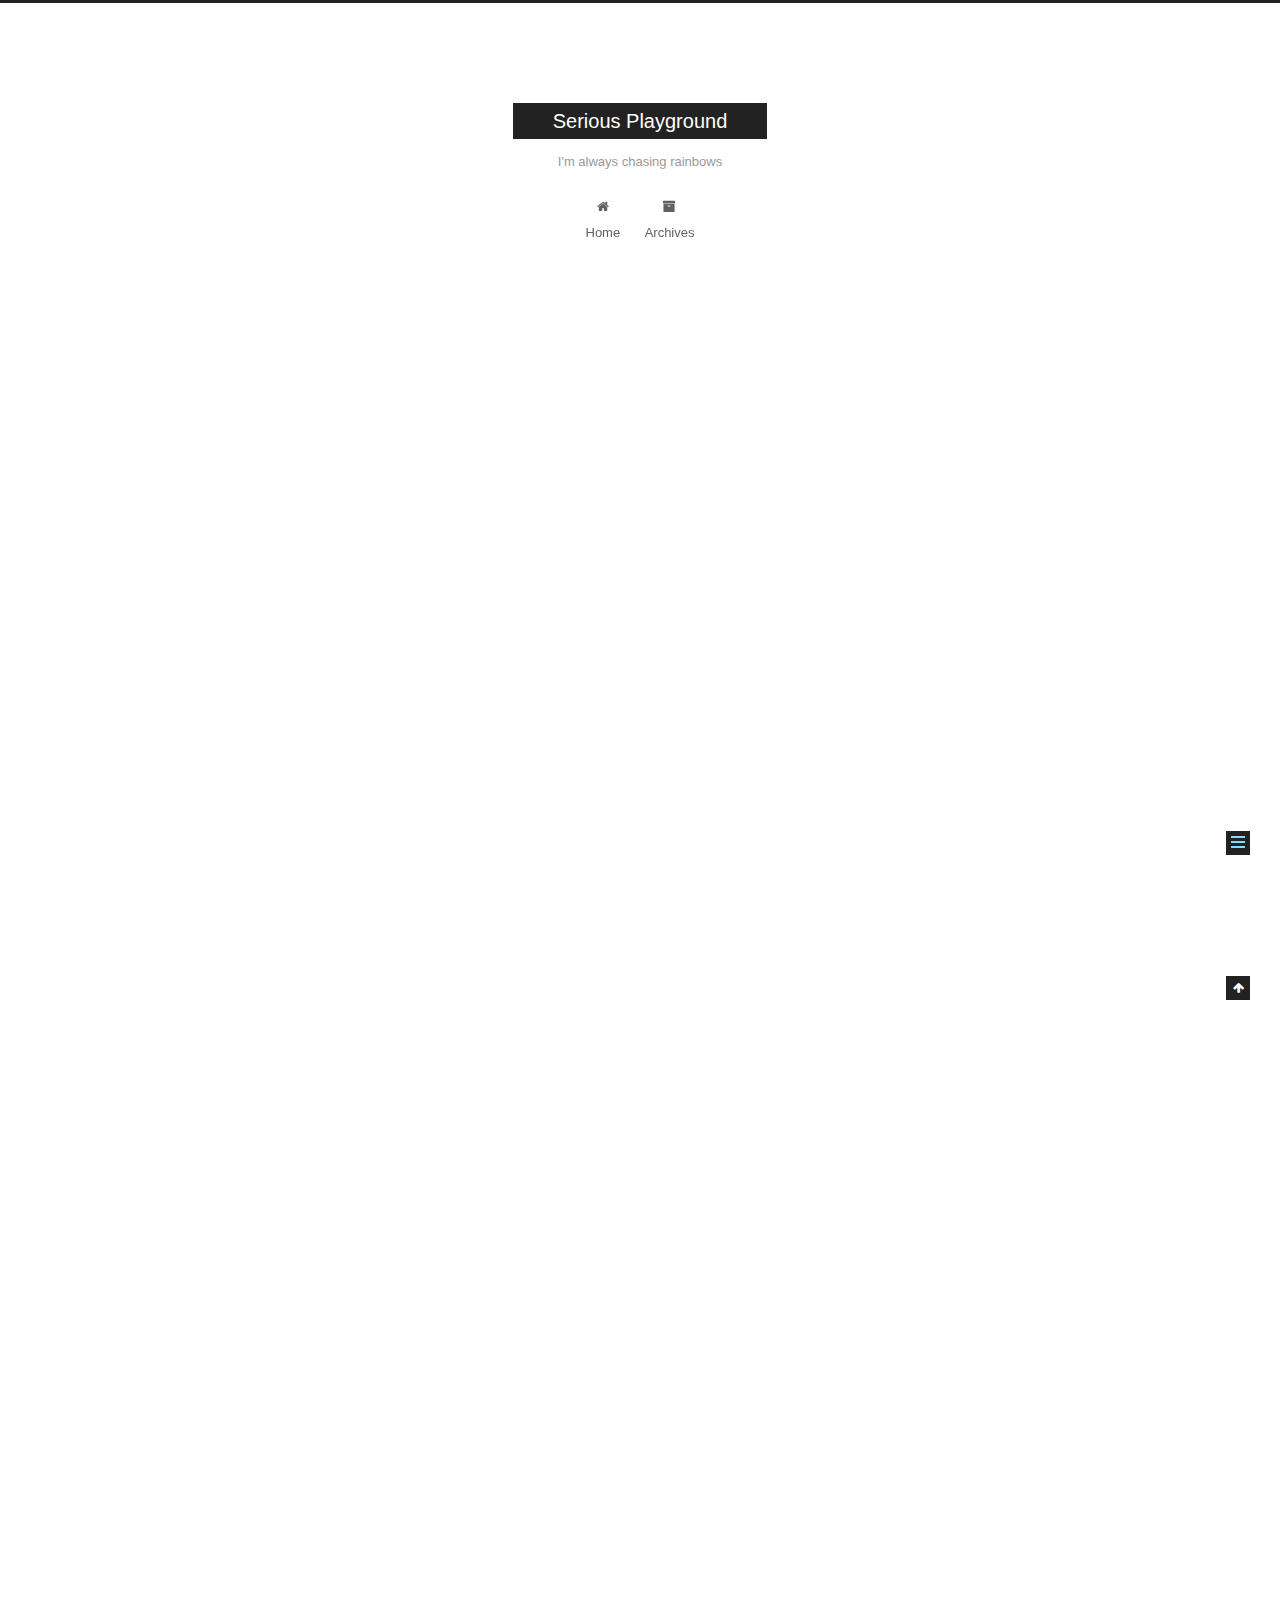
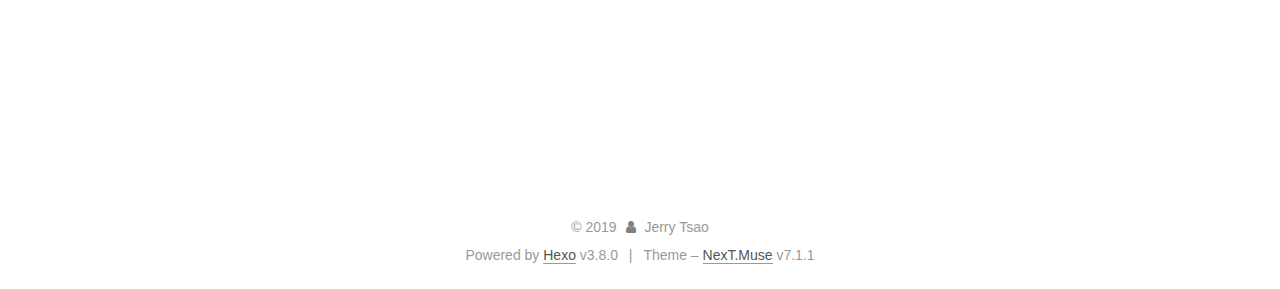
==== 2019/05/24/Four_Information_in_Conversion_Page/index.html @ 1b9b1512 "Site updated: 2019-05-24 17:49:30" ====
<!DOCTYPE html>












  


<html class="theme-next muse use-motion" lang="en">
<head><meta name="generator" content="Hexo 3.8.0">
  <meta charset="UTF-8">
<meta http-equiv="X-UA-Compatible" content="IE=edge">
<meta name="viewport" content="width=device-width, initial-scale=1, maximum-scale=2">
<meta name="theme-color" content="#222">
























<link rel="stylesheet" href="/lib/font-awesome/css/font-awesome.min.css?v=4.6.2">

<link rel="stylesheet" href="/css/main.css?v=7.1.1">


  <link rel="apple-touch-icon" sizes="180x180" href="/images/apple-touch-icon-next.png?v=7.1.1">


  <link rel="icon" type="image/png" sizes="32x32" href="/images/favicon-32x32-next.png?v=7.1.1">


  <link rel="icon" type="image/png" sizes="16x16" href="/images/favicon-16x16-next.png?v=7.1.1">


  <link rel="mask-icon" href="/images/logo.svg?v=7.1.1" color="#222">







<script id="hexo.configurations">
  var NexT = window.NexT || {};
  var CONFIG = {
    root: '/',
    scheme: 'Muse',
    version: '7.1.1',
    sidebar: {"position":"left","display":"post","offset":12,"onmobile":false,"dimmer":false},
    back2top: true,
    back2top_sidebar: false,
    fancybox: false,
    fastclick: false,
    lazyload: false,
    tabs: true,
    motion: {"enable":true,"async":false,"transition":{"post_block":"fadeIn","post_header":"slideDownIn","post_body":"slideDownIn","coll_header":"slideLeftIn","sidebar":"slideUpIn"}},
    algolia: {
      applicationID: '',
      apiKey: '',
      indexName: '',
      hits: {"per_page":10},
      labels: {"input_placeholder":"Search for Posts","hits_empty":"We didn't find any results for the search: ${query}","hits_stats":"${hits} results found in ${time} ms"}
    }
  };
</script>


  




  <meta name="description" content="Four Types of Information in Conversion PagesTips about conversion?Conversion happens everywhere and its goals  can include everything from making a purchase to requesting free information. In the era">
<meta property="og:type" content="article">
<meta property="og:title" content="Four Types of Information in Conversion Pages">
<meta property="og:url" content="http://github.com/Bertrachtung/Bertrachtung.github.io/2019/05/24/Four_Information_in_Conversion_Page/index.html">
<meta property="og:site_name" content="Serious Playground">
<meta property="og:description" content="Four Types of Information in Conversion PagesTips about conversion?Conversion happens everywhere and its goals  can include everything from making a purchase to requesting free information. In the era">
<meta property="og:locale" content="en">
<meta property="og:updated_time" content="2019-05-24T09:49:02.487Z">
<meta name="twitter:card" content="summary">
<meta name="twitter:title" content="Four Types of Information in Conversion Pages">
<meta name="twitter:description" content="Four Types of Information in Conversion PagesTips about conversion?Conversion happens everywhere and its goals  can include everything from making a purchase to requesting free information. In the era">





  
  
  <link rel="canonical" href="http://github.com/Bertrachtung/Bertrachtung.github.io/2019/05/24/Four_Information_in_Conversion_Page/">



<script id="page.configurations">
  CONFIG.page = {
    sidebar: "",
  };
</script>

  <title>Four Types of Information in Conversion Pages | Serious Playground</title>
  












  <noscript>
  <style>
  .use-motion .motion-element,
  .use-motion .brand,
  .use-motion .menu-item,
  .sidebar-inner,
  .use-motion .post-block,
  .use-motion .pagination,
  .use-motion .comments,
  .use-motion .post-header,
  .use-motion .post-body,
  .use-motion .collection-title { opacity: initial; }

  .use-motion .logo,
  .use-motion .site-title,
  .use-motion .site-subtitle {
    opacity: initial;
    top: initial;
  }

  .use-motion .logo-line-before i { left: initial; }
  .use-motion .logo-line-after i { right: initial; }
  </style>
</noscript>

</head>

<body itemscope itemtype="http://schema.org/WebPage" lang="en">

  
  
    
  

  <div class="container sidebar-position-left page-post-detail">
    <div class="headband"></div>

    <header id="header" class="header" itemscope itemtype="http://schema.org/WPHeader">
      <div class="header-inner"><div class="site-brand-wrapper">
  <div class="site-meta">
    

    <div class="custom-logo-site-title">
      <a href="/" class="brand" rel="start">
        <span class="logo-line-before"><i></i></span>
        <span class="site-title">Serious Playground</span>
        <span class="logo-line-after"><i></i></span>
      </a>
    </div>
    
      
        <p class="site-subtitle">I'm always chasing rainbows</p>
      
    
    
  </div>

  <div class="site-nav-toggle">
    <button aria-label="Toggle navigation bar">
      <span class="btn-bar"></span>
      <span class="btn-bar"></span>
      <span class="btn-bar"></span>
    </button>
  </div>
</div>



<nav class="site-nav">
  
    <ul id="menu" class="menu">
      
        
        
        
          
          <li class="menu-item menu-item-home">

    
    
    
      
    

    

    <a href="/" rel="section"><i class="menu-item-icon fa fa-fw fa-home"></i> <br>Home</a>

  </li>
        
        
        
          
          <li class="menu-item menu-item-archives">

    
    
    
      
    

    

    <a href="/archives/" rel="section"><i class="menu-item-icon fa fa-fw fa-archive"></i> <br>Archives</a>

  </li>

      
      
    </ul>
  

  
    

  

  
</nav>



  



</div>
    </header>

    


    <main id="main" class="main">
      <div class="main-inner">
        <div class="content-wrap">
          
          <div id="content" class="content">
            

  <div id="posts" class="posts-expand">
    

  

  
  
  

  

  <article class="post post-type-normal" itemscope itemtype="http://schema.org/Article">
  
  
  
  <div class="post-block">
    <link itemprop="mainEntityOfPage" href="http://github.com/Bertrachtung/Bertrachtung.github.io/2019/05/24/Four_Information_in_Conversion_Page/">

    <span hidden itemprop="author" itemscope itemtype="http://schema.org/Person">
      <meta itemprop="name" content="Jerry Tsao">
      <meta itemprop="description" content="A personal website for Jerry Tsao">
      <meta itemprop="image" content="/images/avatar.gif">
    </span>

    <span hidden itemprop="publisher" itemscope itemtype="http://schema.org/Organization">
      <meta itemprop="name" content="Serious Playground">
    </span>

    
      <header class="post-header">

        
        
          <h1 class="post-title" itemprop="name headline">Four Types of Information in Conversion Pages

              
            
          </h1>
        

        <div class="post-meta">
          <span class="post-time">

            
            
            

            
              <span class="post-meta-item-icon">
                <i class="fa fa-calendar-o"></i>
              </span>
              
                <span class="post-meta-item-text">Posted on</span>
              

              
                
              

              <time title="Created: 2019-05-24 15:08:08 / Modified: 17:49:02" itemprop="dateCreated datePublished" datetime="2019-05-24T15:08:08+08:00">2019-05-24</time>
            

            
              

              
            
          </span>

          
            <span class="post-category">
            
              <span class="post-meta-divider">|</span>
            
              <span class="post-meta-item-icon">
                <i class="fa fa-folder-o"></i>
              </span>
              
                <span class="post-meta-item-text">In</span>
              
              
                <span itemprop="about" itemscope itemtype="http://schema.org/Thing"><a href="/categories/Product-Oriented/" itemprop="url" rel="index"><span itemprop="name">Product-Oriented</span></a></span>

                
                
              
            </span>
          

          
            
            
          

          
          

          

          

          

        </div>
      </header>
    

    
    
    
    <div class="post-body" itemprop="articleBody">

      
      

      
        <h1 id="Four-Types-of-Information-in-Conversion-Pages"><a href="#Four-Types-of-Information-in-Conversion-Pages" class="headerlink" title="Four Types of Information in Conversion Pages"></a>Four Types of Information in Conversion Pages</h1><h2 id="Tips-about-conversion"><a href="#Tips-about-conversion" class="headerlink" title="Tips about conversion?"></a>Tips about conversion?</h2><p>Conversion happens everywhere and its goals  can include everything from making a purchase to requesting free information. In the era of e-economy, literally, most of the conversion happens on screens and the only way for potential consmuers to accompolish this action is on the pages. As a result, thousands of tips about <em>“How to Increase the Conversion Rate”</em> pop out everytime you google about it, most of which talking about <em>“Understanding Your Users”</em> or <em>“Headlines are key”</em>. I <strong>do</strong> admit that the appropriate use of these tips can increase the conversion and in fact, most of them works amazingly well. However, I believe such tips are too functional, in other words, they are more like <strong>Icing on the cake</strong>  and consider the process of conversion from the view of a <strong>desinger</strong> instead of a <strong>potential consumer</strong>.  So here, we need a systemastic analysis about the conversion and the conversion page. What’s more, I believe <strong>understanding your users</strong> should never be regard of a empty slogan.</p>
<h2 id="Inspired-from-AIAD"><a href="#Inspired-from-AIAD" class="headerlink" title="Inspired from AIAD"></a>Inspired from <strong>AIAD</strong></h2><p>I guess the strategies about conversion has been developping since the first advertisement showed up. Among all the studies of conversion marketing, the model of AIAD has captured most of the attention. It stands for the four steps from  a potential consumer awaring the products to making a purchase decision: Attention or Awareness, Interest, Desire and Action:</p>
<blockquote>
<p>From <a href="https://en.wikipedia.org/wiki/AIDA_(marketing" target="_blank" rel="noopener">Wikipedia</a>): </p>
<ul>
<li>Attention: The consumer becomes aware of a category, product or brand (usually through advertising)</li>
<li>Interest: The consumer becomes interested by learning about brand benefits &amp; how the brand fits with lifestyle</li>
<li>Desire: The consumer develops a favorable disposition towards the brand</li>
<li>Action: The consumer forms a purchase intention, shops around, engages in trial or makes a purchase</li>
</ul>
</blockquote>
<p>AIAD model is a typical hierarchical model, which built on an assumption that consumers move through a series of cognitive (thinking) and affective (feeling) stages culminating in a behavioural stage (doing e.g. purchase or trial) stage.[1] This model has been accepted widely though with a few criticisms. But what matters is that it was deduced from the view point of consumers rather than the advertisers. That is To lead a consumer make the final decision, what an efficient marketing strategy is to offer pursuasive information(stimulus) to trigger them to jump to the next step. This is exactly what we care about with our conversion pages! </p>
<h2 id="Knowledge-Trust-Value-and-Convertion"><a href="#Knowledge-Trust-Value-and-Convertion" class="headerlink" title="Knowledge, Trust, Value and Convertion"></a>Knowledge, Trust, Value and Convertion</h2><p>Accordingly, we can conclude that a conversion needs some information to drive consumer finally pay for the product and they need to cover the functions in AIAD. </p>

      
    </div>

    

    
    
    

    

    
      
    
    

    

    <footer class="post-footer">
      

      
      
      

      
        <div class="post-nav">
          <div class="post-nav-next post-nav-item">
            
              <a href="/2019/05/24/hello-world/" rel="next" title="Hello World">
                <i class="fa fa-chevron-left"></i> Hello World
              </a>
            
          </div>

          <span class="post-nav-divider"></span>

          <div class="post-nav-prev post-nav-item">
            
          </div>
        </div>
      

      
      
    </footer>
  </div>
  
  
  
  </article>


  </div>


          </div>
          

  



        </div>
        
          
  
  <div class="sidebar-toggle">
    <div class="sidebar-toggle-line-wrap">
      <span class="sidebar-toggle-line sidebar-toggle-line-first"></span>
      <span class="sidebar-toggle-line sidebar-toggle-line-middle"></span>
      <span class="sidebar-toggle-line sidebar-toggle-line-last"></span>
    </div>
  </div>

  <aside id="sidebar" class="sidebar">
    <div class="sidebar-inner">

      

      
        <ul class="sidebar-nav motion-element">
          <li class="sidebar-nav-toc sidebar-nav-active" data-target="post-toc-wrap">
            Table of Contents
          </li>
          <li class="sidebar-nav-overview" data-target="site-overview-wrap">
            Overview
          </li>
        </ul>
      

      <div class="site-overview-wrap sidebar-panel">
        <div class="site-overview">
          <div class="site-author motion-element" itemprop="author" itemscope itemtype="http://schema.org/Person">
            
              <p class="site-author-name" itemprop="name">Jerry Tsao</p>
              <div class="site-description motion-element" itemprop="description">A personal website for Jerry Tsao</div>
          </div>

          
            <nav class="site-state motion-element">
              
                <div class="site-state-item site-state-posts">
                
                  <a href="/archives/">
                
                    <span class="site-state-item-count">2</span>
                    <span class="site-state-item-name">posts</span>
                  </a>
                </div>
              

              
                
                
                <div class="site-state-item site-state-categories">
                  
                    
                      <a href="/categories/">
                    
                  
                    
                    
                      
                    
                    <span class="site-state-item-count">1</span>
                    <span class="site-state-item-name">categories</span>
                  </a>
                </div>
              

              
            </nav>
          

          

          

          

          

          
          

          
            
          
          

        </div>
      </div>

      
      <!--noindex-->
        <div class="post-toc-wrap motion-element sidebar-panel sidebar-panel-active">
          <div class="post-toc">

            
            
            
            

            
              <div class="post-toc-content"><ol class="nav"><li class="nav-item nav-level-1"><a class="nav-link" href="#Four-Types-of-Information-in-Conversion-Pages"><span class="nav-number">1.</span> <span class="nav-text">Four Types of Information in Conversion Pages</span></a><ol class="nav-child"><li class="nav-item nav-level-2"><a class="nav-link" href="#Tips-about-conversion"><span class="nav-number">1.1.</span> <span class="nav-text">Tips about conversion?</span></a></li><li class="nav-item nav-level-2"><a class="nav-link" href="#Inspired-from-AIAD"><span class="nav-number">1.2.</span> <span class="nav-text">Inspired from AIAD</span></a></li><li class="nav-item nav-level-2"><a class="nav-link" href="#Knowledge-Trust-Value-and-Convertion"><span class="nav-number">1.3.</span> <span class="nav-text">Knowledge, Trust, Value and Convertion</span></a></li></ol></li></ol></div>
            

          </div>
        </div>
      <!--/noindex-->
      

      

    </div>
  </aside>
  


        
      </div>
    </main>

    <footer id="footer" class="footer">
      <div class="footer-inner">
        <div class="copyright">&copy; <span itemprop="copyrightYear">2019</span>
  <span class="with-love" id="animate">
    <i class="fa fa-user"></i>
  </span>
  <span class="author" itemprop="copyrightHolder">Jerry Tsao</span>

  

  
</div>


  <div class="powered-by">Powered by <a href="https://hexo.io" class="theme-link" rel="noopener" target="_blank">Hexo</a> v3.8.0</div>



  <span class="post-meta-divider">|</span>



  <div class="theme-info">Theme – <a href="https://theme-next.org" class="theme-link" rel="noopener" target="_blank">NexT.Muse</a> v7.1.1</div>




        








        
      </div>
    </footer>

    
      <div class="back-to-top">
        <i class="fa fa-arrow-up"></i>
        
      </div>
    

    

    

    
  </div>

  

<script>
  if (Object.prototype.toString.call(window.Promise) !== '[object Function]') {
    window.Promise = null;
  }
</script>


























  
  <script src="/lib/jquery/index.js?v=2.1.3"></script>

  
  <script src="/lib/velocity/velocity.min.js?v=1.2.1"></script>

  
  <script src="/lib/velocity/velocity.ui.min.js?v=1.2.1"></script>


  


  <script src="/js/utils.js?v=7.1.1"></script>

  <script src="/js/motion.js?v=7.1.1"></script>



  
  


  <script src="/js/schemes/muse.js?v=7.1.1"></script>



  
  <script src="/js/scrollspy.js?v=7.1.1"></script>
<script src="/js/post-details.js?v=7.1.1"></script>



  


  <script src="/js/next-boot.js?v=7.1.1"></script>


  

  

  

  


  


  




  

  

  

  

  

  

  

  

  

  

  

  

  

  

</body>
</html>
---- css/main.css ----
/* normalize.css v8.0.1 | MIT License | github.com/necolas/normalize.css */
html {
  line-height: 1.15; /* 1 */
  -webkit-text-size-adjust: 100%; /* 2 */
}
body {
  margin: 0;
}
main {
  display: block;
}
h1 {
  font-size: 2em;
  margin: 0.67em 0;
}
hr {
  box-sizing: content-box; /* 1 */
  height: 0; /* 1 */
  overflow: visible; /* 2 */
}
pre {
  font-family: monospace, monospace; /* 1 */
  font-size: 1em; /* 2 */
}
a {
  background-color: transparent;
}
abbr[title] {
  border-bottom: none; /* 1 */
  text-decoration: underline; /* 2 */
  text-decoration: underline dotted; /* 2 */
}
b,
strong {
  font-weight: bolder;
}
code,
kbd,
samp {
  font-family: monospace, monospace; /* 1 */
  font-size: 1em; /* 2 */
}
small {
  font-size: 80%;
}
sub,
sup {
  font-size: 75%;
  line-height: 0;
  position: relative;
  vertical-align: baseline;
}
sub {
  bottom: -0.25em;
}
sup {
  top: -0.5em;
}
img {
  border-style: none;
}
button,
input,
optgroup,
select,
textarea {
  font-family: inherit; /* 1 */
  font-size: 100%; /* 1 */
  line-height: 1.15; /* 1 */
  margin: 0; /* 2 */
}
button,
input {
/* 1 */
  overflow: visible;
}
button,
select {
/* 1 */
  text-transform: none;
}
button,
[type="button"],
[type="reset"],
[type="submit"] {
  -webkit-appearance: button;
}
button::-moz-focus-inner,
[type="button"]::-moz-focus-inner,
[type="reset"]::-moz-focus-inner,
[type="submit"]::-moz-focus-inner {
  border-style: none;
  padding: 0;
}
button:-moz-focusring,
[type="button"]:-moz-focusring,
[type="reset"]:-moz-focusring,
[type="submit"]:-moz-focusring {
  outline: 1px dotted ButtonText;
}
fieldset {
  padding: 0.35em 0.75em 0.625em;
}
legend {
  box-sizing: border-box; /* 1 */
  color: inherit; /* 2 */
  display: table; /* 1 */
  max-width: 100%; /* 1 */
  padding: 0; /* 3 */
  white-space: normal; /* 1 */
}
progress {
  vertical-align: baseline;
}
textarea {
  overflow: auto;
}
[type="checkbox"],
[type="radio"] {
  box-sizing: border-box; /* 1 */
  padding: 0; /* 2 */
}
[type="number"]::-webkit-inner-spin-button,
[type="number"]::-webkit-outer-spin-button {
  height: auto;
}
[type="search"] {
  -webkit-appearance: textfield; /* 1 */
  outline-offset: -2px; /* 2 */
}
[type="search"]::-webkit-search-decoration {
  -webkit-appearance: none;
}
::-webkit-file-upload-button {
  -webkit-appearance: button; /* 1 */
  font: inherit; /* 2 */
}
details {
  display: block;
}
summary {
  display: list-item;
}
template {
  display: none;
}
[hidden] {
  display: none;
}
::selection {
  background: #262a30;
  color: #fff;
}
body {
  position: relative;
  font-family: 'Lato', "PingFang SC", "Microsoft YaHei", sans-serif;
  font-size: 14px;
  line-height: 2;
  color: #555;
  background: #fff;
}
@media (max-width: 991px) {
  body {
    padding-right: 0 !important;
  }
}
@media (min-width: 1200px) {
  body {
    font-size: 16px;
  }
}
h1,
h2,
h3,
h4,
h5,
h6 {
  margin: 20px 0 15px;
  padding: 0;
  font-weight: bold;
  line-height: 1.5;
  font-family: 'Lato', "PingFang SC", "Microsoft YaHei", sans-serif;
}
h1 {
  font-size: 22px;
}
h1 code {
  font-size: 1em;
}
@media (max-width: 767px) {
  h1 {
    font-size: 18px;
  }
  h1 code {
    font-size: 1em;
  }
}
h2 {
  font-size: 20px;
}
h2 code {
  font-size: 1em;
}
@media (max-width: 767px) {
  h2 {
    font-size: 16px;
  }
  h2 code {
    font-size: 1em;
  }
}
h3 {
  font-size: 18px;
}
h3 code {
  font-size: 1em;
}
@media (max-width: 767px) {
  h3 {
    font-size: 14px;
  }
  h3 code {
    font-size: 1em;
  }
}
h4 {
  font-size: 16px;
}
h4 code {
  font-size: 1em;
}
@media (max-width: 767px) {
  h4 {
    font-size: 12px;
  }
  h4 code {
    font-size: 1em;
  }
}
h5 {
  font-size: 14px;
}
h5 code {
  font-size: 1em;
}
@media (max-width: 767px) {
  h5 {
    font-size: 10px;
  }
  h5 code {
    font-size: 1em;
  }
}
h6 {
  font-size: 12px;
}
h6 code {
  font-size: 1em;
}
@media (max-width: 767px) {
  h6 {
    font-size: 8px;
  }
  h6 code {
    font-size: 1em;
  }
}
p {
  margin: 0 0 20px 0;
}
a,
span.exturl {
  overflow-wrap: break-word;
  word-wrap: break-word;
  background-color: transparent;
  color: #555;
  text-decoration: none;
  outline: none;
  border-bottom: 1px solid #999;
  cursor: pointer;
}
a:hover,
span.exturl:hover {
  color: #222;
  border-bottom-color: #222;
}
video {
  max-width: 100%;
  display: block;
  margin-left: auto;
  margin-right: auto;
}
img {
  display: block;
  margin: auto;
  max-width: 100%;
  height: auto;
}
hr {
  margin: 40px 0;
  height: 3px;
  border: none;
  background-color: #ddd;
  background-image: repeating-linear-gradient(-45deg, #fff, #fff 4px, transparent 4px, transparent 8px);
}
blockquote {
  margin: 0;
  padding: 0 15px;
  color: #666;
  border-left: 4px solid #ddd;
}
blockquote cite::before {
  content: "-";
  padding: 0 5px;
}
dt {
  font-weight: 700;
}
dd {
  margin: 0;
  padding: 0;
}
kbd {
  border: 1px solid #ccc;
  border-radius: 0.2em;
  box-shadow: 0.1em 0.1em 0.2em rgba(0,0,0,0.1);
  background-color: #f9f9f9;
  font-family: inherit;
  background-image: linear-gradient(top, #eee, #fff, #eee);
  padding: 0.1em 0.3em;
  white-space: nowrap;
}
.text-left {
  text-align: left;
}
.text-center {
  text-align: center;
}
.text-right {
  text-align: right;
}
.text-justify {
  text-align: justify;
}
.text-nowrap {
  white-space: nowrap;
}
.text-lowercase {
  text-transform: lowercase;
}
.text-uppercase {
  text-transform: uppercase;
}
.text-capitalize {
  text-transform: capitalize;
}
.center-block {
  display: block;
  margin-left: auto;
  margin-right: auto;
}
.clearfix:before,
.clearfix:after {
  content: " ";
  display: table;
}
.clearfix:after {
  clear: both;
}
.pullquote {
  width: 45%;
}
.pullquote.left {
  float: left;
  margin-left: 5px;
  margin-right: 10px;
}
.pullquote.right {
  float: right;
  margin-left: 10px;
  margin-right: 5px;
}
.affix {
  position: fixed;
}
.translation {
  margin-top: -20px;
  font-size: 14px;
  color: #999;
}
.scrollbar-measure {
  width: 100px;
  height: 100px;
  overflow: scroll;
  position: absolute;
  top: -9999px;
}
.use-motion .motion-element {
  opacity: 0;
}
.table-container {
  margin: 20px 0;
  overflow: auto;
  -webkit-overflow-scrolling: touch;
}
.highlight .table-container {
  margin: 0px;
}
table {
  width: 100%;
  border-collapse: collapse;
  border-spacing: 0;
  font-size: 14px;
}
table > tbody > tr:nth-of-type(odd) {
  background-color: #f9f9f9;
}
table > tbody > tr:hover {
  background-color: #f5f5f5;
}
caption,
th,
td {
  padding: 8px;
  text-align: left;
  vertical-align: middle;
  font-weight: normal;
}
th,
td {
  border: 1px solid #ddd;
  border-bottom: 3px solid #ddd;
}
th {
  padding-bottom: 10px;
  font-weight: 700;
}
td {
  border-bottom-width: 1px;
}
html,
body {
  height: 100%;
}
.container {
  position: relative;
}
.header-inner {
  margin: 0 auto;
  padding: 100px 0 70px;
  width: 700px;
}
@media (min-width: 1200px) {
  .container .header-inner {
    width: 800px;
  }
}
@media (min-width: 1600px) {
  .container .header-inner {
    width: 900px;
  }
}
.main-inner {
  margin: 0 auto;
  width: 700px;
}
@media (min-width: 1200px) {
  .container .main-inner {
    width: 800px;
  }
}
@media (min-width: 1600px) {
  .container .main-inner {
    width: 900px;
  }
}
.footer {
  padding: 20px 0;
}
.footer-inner {
  box-sizing: border-box;
  margin: 0px auto;
  width: 700px;
}
@media (min-width: 1200px) {
  .container .footer-inner {
    width: 800px;
  }
}
@media (min-width: 1600px) {
  .container .footer-inner {
    width: 900px;
  }
}
pre,
.highlight {
  overflow: auto;
  margin: 20px 0;
  padding: 0;
  font-size: 14px;
  color: #4d4d4c;
  background: #f7f7f7;
  line-height: 1.6;
}
pre,
code {
  font-family: consolas, Menlo, "PingFang SC", "Microsoft YaHei", monospace;
}
code {
  overflow-wrap: break-word;
  word-wrap: break-word;
  padding: 2px 4px;
  color: #555;
  background: #eee;
  border-radius: 3px;
  font-size: 14px;
}
pre {
  padding: 10px;
}
pre code {
  padding: 0;
  color: #4d4d4c;
  background: none;
  text-shadow: none;
}
.highlight {
  border-radius: 1px;
}
.highlight pre {
  border: none;
  margin: 0;
  padding: 10px 0;
}
.highlight table {
  margin: 0;
  width: auto;
  border: none;
}
.highlight td {
  border: none;
  padding: 0;
}
.highlight figcaption {
  font-size: 1em;
  color: #4d4d4c;
  line-height: 1em;
  margin-bottom: 1em;
  margin: 0em;
  padding: 0.5em;
  background: #eee;
  border-bottom: 1px solid #e9e9e9;
}
.highlight figcaption:before,
.highlight figcaption:after {
  content: " ";
  display: table;
}
.highlight figcaption:after {
  clear: both;
}
.highlight figcaption a {
  float: right;
  color: #4d4d4c;
}
.highlight figcaption a:hover {
  border-bottom-color: #4d4d4c;
}
.highlight .gutter pre {
  padding-left: 10px;
  padding-right: 10px;
  color: #869194;
  text-align: right;
  background-color: #eff2f3;
}
.highlight .code pre {
  width: 100%;
  padding-left: 10px;
  padding-right: 10px;
  background-color: #f7f7f7;
}
.highlight .line {
  height: 20px;
}
.gutter {
  -webkit-user-select: none;
  -moz-user-select: none;
  -ms-user-select: none;
  user-select: none;
}
.gist table {
  width: auto;
}
.gist table td {
  border: none;
}
pre .deletion {
  background: #fdd;
}
pre .addition {
  background: #dfd;
}
pre .meta {
  color: #8959a8;
}
pre .comment {
  color: #8e908c;
}
pre .variable,
pre .attribute,
pre .tag,
pre .name,
pre .regexp,
pre .ruby .constant,
pre .xml .tag .title,
pre .xml .pi,
pre .xml .doctype,
pre .html .doctype,
pre .css .id,
pre .css .class,
pre .css .pseudo {
  color: #c82829;
}
pre .number,
pre .preprocessor,
pre .built_in,
pre .builtin-name,
pre .literal,
pre .params,
pre .constant,
pre .command {
  color: #f5871f;
}
pre .ruby .class .title,
pre .css .rules .attribute,
pre .string,
pre .symbol,
pre .value,
pre .inheritance,
pre .header,
pre .ruby .symbol,
pre .xml .cdata,
pre .special,
pre .formula {
  color: #718c00;
}
pre .title,
pre .css .hexcolor {
  color: #3e999f;
}
pre .function,
pre .python .decorator,
pre .python .title,
pre .ruby .function .title,
pre .ruby .title .keyword,
pre .perl .sub,
pre .javascript .title,
pre .coffeescript .title {
  color: #4271ae;
}
pre .keyword,
pre .javascript .function {
  color: #8959a8;
}
.posts-expand .post-body img.full-image {
  border: none;
}
.blockquote-center,
.page-home .post-type-quote blockquote,
.page-post-detail .post-type-quote blockquote {
  position: relative;
  margin: 40px 0;
  padding: 0;
  border-left: none;
  text-align: center;
}
.blockquote-center::before,
.page-home .post-type-quote blockquote::before,
.page-post-detail .post-type-quote blockquote::before,
.blockquote-center::after,
.page-home .post-type-quote blockquote::after,
.page-post-detail .post-type-quote blockquote::after {
  position: absolute;
  content: ' ';
  display: block;
  width: 100%;
  height: 24px;
  opacity: 0.2;
  background-repeat: no-repeat;
  background-position: 0 -6px;
  background-size: 22px 22px;
}
.blockquote-center::before,
.page-home .post-type-quote blockquote::before,
.page-post-detail .post-type-quote blockquote::before {
  top: -20px;
  background-image: url("../images/quote-l.svg");
  border-top: 1px solid #ccc;
}
.blockquote-center::after,
.page-home .post-type-quote blockquote::after,
.page-post-detail .post-type-quote blockquote::after {
  bottom: -20px;
  background-image: url("../images/quote-r.svg");
  border-bottom: 1px solid #ccc;
  background-position: 100% 8px;
}
.blockquote-center p,
.page-home .post-type-quote blockquote p,
.page-post-detail .post-type-quote blockquote p,
.blockquote-center div,
.page-home .post-type-quote blockquote div,
.page-post-detail .post-type-quote blockquote div {
  text-align: center;
}
.post .post-body .group-picture img {
  box-sizing: border-box;
  padding: 0 3px;
  border: none;
}
.post .group-picture-row {
  overflow: hidden;
  margin-top: 6px;
}
.post .group-picture-row:first-child {
  margin-top: 0;
}
.post .group-picture-column {
  float: left;
}
.page-post-detail .post-body .group-picture-column {
  float: none;
  margin-top: 10px;
  width: auto !important;
}
.page-post-detail .post-body .group-picture-column img {
  margin: 0 auto;
}
.page-archive .group-picture-container {
  overflow: hidden;
}
.page-archive .group-picture-row {
  float: left;
}
.page-archive .group-picture-row:first-child {
  margin-top: 6px;
}
.page-archive .group-picture-column {
  max-width: 150px;
  max-height: 150px;
}
.post-body .label {
  display: inline;
  padding: 0 2px;
}
.post-body .label.default {
  background-color: #f0f0f0;
}
.post-body .label.primary {
  background-color: #efe6f7;
}
.post-body .label.info {
  background-color: #e5f2f8;
}
.post-body .label.success {
  background-color: #e7f4e9;
}
.post-body .label.warning {
  background-color: #fcf6e1;
}
.post-body .label.danger {
  background-color: #fae8eb;
}
.post-body .note {
  position: relative;
  padding: 15px;
  margin-bottom: 20px;
  border: 1px solid #eee;
  border-left-width: 5px;
  border-radius: 3px;
}
.post-body .note h2,
.post-body .note h3,
.post-body .note h4,
.post-body .note h5,
.post-body .note h6 {
  margin-top: 0;
  margin-bottom: 0;
  border-bottom: initial;
  padding-top: 0 !important;
}
.post-body .note p:first-child,
.post-body .note ul:first-child,
.post-body .note ol:first-child,
.post-body .note table:first-child,
.post-body .note pre:first-child,
.post-body .note blockquote:first-child {
  margin-top: 0;
}
.post-body .note p:last-child,
.post-body .note ul:last-child,
.post-body .note ol:last-child,
.post-body .note table:last-child,
.post-body .note pre:last-child,
.post-body .note blockquote:last-child {
  margin-bottom: 0;
}
.post-body .note.default {
  border-left-color: #777;
}
.post-body .note.default h2,
.post-body .note.default h3,
.post-body .note.default h4,
.post-body .note.default h5,
.post-body .note.default h6 {
  color: #777;
}
.post-body .note.primary {
  border-left-color: #6f42c1;
}
.post-body .note.primary h2,
.post-body .note.primary h3,
.post-body .note.primary h4,
.post-body .note.primary h5,
.post-body .note.primary h6 {
  color: #6f42c1;
}
.post-body .note.info {
  border-left-color: #428bca;
}
.post-body .note.info h2,
.post-body .note.info h3,
.post-body .note.info h4,
.post-body .note.info h5,
.post-body .note.info h6 {
  color: #428bca;
}
.post-body .note.success {
  border-left-color: #5cb85c;
}
.post-body .note.success h2,
.post-body .note.success h3,
.post-body .note.success h4,
.post-body .note.success h5,
.post-body .note.success h6 {
  color: #5cb85c;
}
.post-body .note.warning {
  border-left-color: #f0ad4e;
}
.post-body .note.warning h2,
.post-body .note.warning h3,
.post-body .note.warning h4,
.post-body .note.warning h5,
.post-body .note.warning h6 {
  color: #f0ad4e;
}
.post-body .note.danger {
  border-left-color: #d9534f;
}
.post-body .note.danger h2,
.post-body .note.danger h3,
.post-body .note.danger h4,
.post-body .note.danger h5,
.post-body .note.danger h6 {
  color: #d9534f;
}
.post-body .tabs {
  position: relative;
  display: block;
  margin-bottom: 20px;
  padding-top: 10px;
}
.post-body .tabs ul.nav-tabs {
  margin: 0;
  padding: 0;
  display: flex;
  margin-bottom: -1px;
}
@media (max-width: 413px) {
  .post-body .tabs ul.nav-tabs {
    display: block;
    margin-bottom: 5px;
  }
}
.post-body .tabs ul.nav-tabs li.tab {
  list-style-type: none !important;
  margin: 0 0.25em 0 0;
  border-top: 3px solid transparent;
  border-left: 1px solid transparent;
  border-right: 1px solid transparent;
}
@media (max-width: 413px) {
  .post-body .tabs ul.nav-tabs li.tab {
    margin: initial;
    border-top: 1px solid transparent;
    border-left: 3px solid transparent;
    border-right: 1px solid transparent;
    border-bottom: 1px solid transparent;
  }
}
.post-body .tabs ul.nav-tabs li.tab a {
  outline: 0;
  border-bottom: initial;
  display: block;
  line-height: 1.8em;
  padding: 0.25em 0.75em;
  transition-duration: 0.2s;
  transition-timing-function: ease-out;
  transition-delay: 0s;
}
.post-body .tabs ul.nav-tabs li.tab a i {
  width: 1.285714285714286em;
}
.post-body .tabs ul.nav-tabs li.tab.active {
  border-top: 3px solid #fc6423;
  border-left: 1px solid #ddd;
  border-right: 1px solid #ddd;
  background-color: #fff;
}
@media (max-width: 413px) {
  .post-body .tabs ul.nav-tabs li.tab.active {
    border-top: 1px solid #ddd;
    border-left: 3px solid #fc6423;
    border-right: 1px solid #ddd;
    border-bottom: 1px solid #ddd;
  }
}
.post-body .tabs ul.nav-tabs li.tab.active a {
  cursor: default;
  color: #555;
}
.post-body .tabs .tab-content {
  background-color: #fff;
}
.post-body .tabs .tab-content .tab-pane {
  border: 1px solid #ddd;
  padding: 20px 20px 0 20px;
}
.post-body .tabs .tab-content .tab-pane:not(.active) {
  display: none;
}
.post-body .tabs .tab-content .tab-pane.active {
  display: block;
}
.btn {
  display: inline-block;
  padding: 0 20px;
  font-size: 14px;
  color: #fff;
  background: #222;
  border: 2px solid #222;
  text-decoration: none;
  border-radius: 0;
  transition-property: background-color;
  transition-duration: 0.2s;
  transition-timing-function: ease-in-out;
  transition-delay: 0s;
  line-height: 2;
}
.btn:hover {
  border-color: #222;
  color: #222;
  background: #fff;
}
.btn +.btn {
  margin: 0 0 8px 8px;
}
.btn .fa-fw {
  width: 1.285714285714286em;
  text-align: left;
}
.btn-bar {
  display: block;
  width: 22px;
  height: 2px;
  background: #555;
  border-radius: 1px;
}
.btn-bar+.btn-bar {
  margin-top: 4px;
}
.pagination {
  margin: 120px 0 40px;
  text-align: center;
  border-top: 1px solid #eee;
}
.page-number-basic,
.pagination .prev,
.pagination .next,
.pagination .page-number,
.pagination .space {
  display: inline-block;
  position: relative;
  top: -1px;
  margin: 0 10px;
  padding: 0 11px;
}
@media (max-width: 767px) {
  .page-number-basic,
  .pagination .prev,
  .pagination .next,
  .pagination .page-number,
  .pagination .space {
    margin: 0 5px;
  }
}
.pagination .prev,
.pagination .next,
.pagination .page-number {
  border-bottom: 0;
  border-top: 1px solid #eee;
  transition-property: border-color;
  transition-duration: 0.2s;
  transition-timing-function: ease-in-out;
  transition-delay: 0s;
}
.pagination .prev:hover,
.pagination .next:hover,
.pagination .page-number:hover {
  border-top-color: #222;
}
.pagination .space {
  padding: 0;
  margin: 0;
}
.pagination .prev {
  margin-left: 0;
}
.pagination .next {
  margin-right: 0;
}
.pagination .page-number.current {
  color: #fff;
  background: #ccc;
  border-top-color: #ccc;
}
@media (max-width: 767px) {
  .pagination {
    border-top: none;
  }
  .pagination .prev,
  .pagination .next,
  .pagination .page-number {
    margin-bottom: 10px;
    border-top: 0;
    border-bottom: 1px solid #eee;
    padding: 0 10px;
  }
  .pagination .prev:hover,
  .pagination .next:hover,
  .pagination .page-number:hover {
    border-bottom-color: #222;
  }
}
.comments {
  margin: 60px 20px 0;
}
.back-to-top {
  box-sizing: border-box;
  position: fixed;
  bottom: -100px;
  right: 30px;
  z-index: 1050;
  padding: 0 6px;
  width: 24px;
  background: #222;
  font-size: 12px;
  opacity: 1;
  color: #fff;
  cursor: pointer;
  text-align: center;
  transition-property: bottom;
  transition-duration: 0.2s;
  transition-timing-function: ease-in-out;
  transition-delay: 0s;
}
.back-to-top.back-to-top-on {
  bottom: 19px;
}
@media (max-width: 991px) {
  .back-to-top {
    opacity: 0.8;
    right: 20px;
  }
}
.header {
  background: transparent;
}
.header-inner {
  position: relative;
}
.headband {
  height: 3px;
  background: #222;
}
.site-meta {
  margin: 0;
  text-align: center;
}
@media (max-width: 767px) {
  .site-meta {
    text-align: center;
  }
}
.brand {
  position: relative;
  display: inline-block;
  padding: 0 40px;
  color: #fff;
  background: #222;
  border-bottom: none;
}
.brand:hover {
  color: #fff;
}
.logo {
  display: inline-block;
  margin-right: 5px;
  line-height: 36px;
  vertical-align: top;
}
.site-title {
  display: inline-block;
  vertical-align: top;
  line-height: 36px;
  font-size: 20px;
  font-weight: normal;
  font-family: 'Lato', "PingFang SC", "Microsoft YaHei", sans-serif;
}
.site-subtitle {
  margin-top: 10px;
  font-size: 13px;
  color: #999;
}
.use-motion .brand {
  opacity: 0;
}
.use-motion .logo,
.use-motion .site-title,
.use-motion .site-subtitle,
.use-motion .custom-logo-image {
  opacity: 0;
  position: relative;
  top: -10px;
}
.site-nav-toggle {
  display: none;
  position: absolute;
  top: 10px;
  left: 10px;
}
@media (max-width: 767px) {
  .site-nav-toggle {
    display: block;
  }
}
.site-nav-toggle button {
  margin-top: 2px;
  padding: 9px 10px;
  background: transparent;
  border: none;
}
@media (max-width: 767px) {
  .site-nav {
    display: none;
    margin: 0 -10px;
    padding: 0 10px;
    clear: both;
    border-top: 1px solid #ddd;
  }
}
@media (min-width: 768px) and (max-width: 991px) {
  .site-nav {
    display: block !important;
  }
}
@media (min-width: 992px) {
  .site-nav {
    display: block !important;
  }
}
.menu {
  margin-top: 20px;
  padding-left: 0;
  text-align: center;
}
.menu .menu-item {
  display: inline-block;
  margin: 0 10px;
  list-style: none;
}
@media (max-width: 767px) {
  .menu .menu-item {
    margin-top: 10px;
  }
}
.menu .menu-item a,
.menu .menu-item span.exturl {
  display: block;
  font-size: 13px;
  line-height: inherit;
  border-bottom: 1px solid transparent;
  transition-property: border-color;
  transition-duration: 0.2s;
  transition-timing-function: ease-in-out;
  transition-delay: 0s;
}
.menu .menu-item a:hover,
.menu .menu-item span.exturl:hover {
  border-bottom-color: #222;
}
.menu .menu-item .fa {
  margin-right: 5px;
}
.use-motion .menu-item {
  opacity: 0;
}
.post-body {
  overflow-wrap: break-word;
  word-wrap: break-word;
  font-family: 'Lato', "PingFang SC", "Microsoft YaHei", sans-serif;
}
.post-body span.exturl .fa {
  font-size: 14px;
  margin-left: 4px;
}
.post-body .fancybox img {
  display: block !important;
  margin: 0 auto;
  cursor: pointer;
  cursor: zoom-in;
}
.post-body .image-caption,
.post-body .figure .caption {
  margin: -20px auto 15px;
  text-align: center;
  font-size: 14px;
  color: #999;
  font-weight: bold;
  line-height: 1;
}
.post-sticky-flag {
  display: inline-block;
  font-size: 16px;
  transform: rotate(30deg);
}
.use-motion .post-block,
.use-motion .pagination,
.use-motion .comments {
  opacity: 0;
}
.use-motion .post-header {
  opacity: 0;
}
.use-motion .post-body {
  opacity: 0;
}
.use-motion .collection-title {
  opacity: 0;
}
.posts-expand {
  padding-top: 40px;
}
@media (max-width: 767px) {
  .posts-expand {
    margin: 0 20px;
  }
  .post-body pre .gutter pre {
    padding-right: 10px;
  }
  .post-body .highlight {
    margin-left: 0px;
    margin-right: 0px;
    padding: 0;
  }
  .post-body .highlight .gutter pre {
    padding-right: 10px;
  }
}
@media (min-width: 992px) {
  .posts-expand .post-body {
    text-align: justify;
  }
}
@media (max-width: 991px) {
  .posts-expand .post-body {
    text-align: justify;
  }
}
.posts-expand .post-body h2,
.posts-expand .post-body h3,
.posts-expand .post-body h4,
.posts-expand .post-body h5,
.posts-expand .post-body h6 {
  padding-top: 10px;
}
.posts-expand .post-body h2 .header-anchor,
.posts-expand .post-body h3 .header-anchor,
.posts-expand .post-body h4 .header-anchor,
.posts-expand .post-body h5 .header-anchor,
.posts-expand .post-body h6 .header-anchor {
  float: right;
  margin-left: 10px;
  color: #ccc;
  border-bottom-style: none;
  visibility: hidden;
}
.posts-expand .post-body h2 .header-anchor:hover,
.posts-expand .post-body h3 .header-anchor:hover,
.posts-expand .post-body h4 .header-anchor:hover,
.posts-expand .post-body h5 .header-anchor:hover,
.posts-expand .post-body h6 .header-anchor:hover {
  color: inherit;
}
.posts-expand .post-body h2:hover .header-anchor,
.posts-expand .post-body h3:hover .header-anchor,
.posts-expand .post-body h4:hover .header-anchor,
.posts-expand .post-body h5:hover .header-anchor,
.posts-expand .post-body h6:hover .header-anchor {
  visibility: visible;
}
.posts-expand .post-body img {
  box-sizing: border-box;
  margin: 0 auto 25px;
  padding: 3px;
  border: 1px solid #ddd;
}
@media (max-width: 767px) {
  .posts-collapse {
    margin: 0 20px;
  }
  .posts-collapse .post-title,
  .posts-collapse .post-meta {
    display: block;
    width: auto;
    text-align: left;
  }
}
.posts-collapse {
  position: relative;
  z-index: 1010;
  margin-left: 55px;
}
.posts-collapse::after {
  content: " ";
  position: absolute;
  top: 20px;
  left: 0;
  margin-left: -2px;
  width: 4px;
  height: 100%;
  background: #f5f5f5;
  z-index: -1;
}
@media (max-width: 767px) {
  .posts-collapse {
    margin: 0 20px;
  }
}
.posts-collapse .collection-title {
  position: relative;
  margin: 60px 0;
}
.posts-collapse .collection-title h1,
.posts-collapse .collection-title h2 {
  margin-left: 20px;
}
.posts-collapse .collection-title small {
  color: #bbb;
  margin-left: 5px;
}
.posts-collapse .collection-title::before {
  content: " ";
  position: absolute;
  left: 0;
  top: 50%;
  margin-left: -4px;
  margin-top: -4px;
  width: 8px;
  height: 8px;
  background: #bbb;
  border-radius: 50%;
}
.posts-collapse .post {
  margin: 30px 0;
}
.posts-collapse .post-header {
  position: relative;
  transition-duration: 0.2s;
  transition-timing-function: ease-in-out;
  transition-delay: 0s;
  transition-property: border;
  border-bottom: 1px dashed #ccc;
}
.posts-collapse .post-header::before {
  content: " ";
  position: absolute;
  left: 0;
  top: 12px;
  width: 6px;
  height: 6px;
  margin-left: -4px;
  background: #bbb;
  border-radius: 50%;
  border: 1px solid #fff;
  transition-duration: 0.2s;
  transition-timing-function: ease-in-out;
  transition-delay: 0s;
  transition-property: background;
}
.posts-collapse .post-header:hover {
  border-bottom-color: #666;
}
.posts-collapse .post-header:hover::before {
  background: #222;
}
.posts-collapse .post-meta {
  position: absolute;
  font-size: 12px;
  left: 20px;
  top: 5px;
}
.posts-collapse .post-comments-count {
  display: none;
}
.posts-collapse .post-title {
  margin-left: 60px;
  font-size: 16px;
  font-weight: normal;
  line-height: inherit;
}
.posts-collapse .post-title::after {
  margin-left: 3px;
  opacity: 0.6;
}
.posts-collapse .post-title a,
.posts-collapse .post-title span.exturl {
  color: #666;
  border-bottom: none;
}
.page-home .post-type-quote .post-header,
.page-post-detail .post-type-quote .post-header,
.page-home .post-type-quote .post-tags,
.page-post-detail .post-type-quote .post-tags {
  display: none;
}
.posts-expand .post-title {
  overflow-wrap: break-word;
  word-wrap: break-word;
  text-align: center;
  font-weight: 400;
}
.posts-expand .post-title-link {
  display: inline-block;
  position: relative;
  color: #555;
  border-bottom: none;
  line-height: 1.2;
  vertical-align: top;
}
.posts-expand .post-title-link::before {
  content: "";
  position: absolute;
  width: 100%;
  height: 2px;
  bottom: 0;
  left: 0;
  background-color: #000;
  visibility: hidden;
  transform: scaleX(0);
  transition-duration: 0.2s;
  transition-timing-function: ease-in-out;
  transition-delay: 0s;
}
.posts-expand .post-title-link:hover::before {
  visibility: visible;
  transform: scaleX(1);
}
.posts-expand .post-title-link .fa {
  font-size: 20px;
  margin-left: 5px;
}
.posts-expand .post-meta {
  margin: 3px 0 60px 0;
  color: #999;
  font-family: 'Lato', "PingFang SC", "Microsoft YaHei", sans-serif;
  font-size: 12px;
  text-align: center;
}
.posts-expand .post-meta .post-category-list {
  display: inline-block;
  margin: 0;
  padding: 3px;
}
.posts-expand .post-meta .post-category-list-link {
  color: #999;
}
.posts-expand .post-meta .post-description {
  font-size: 14px;
  margin-top: 2px;
}
.posts-expand .post-meta time {
  border-bottom: 1px dashed #999;
  cursor: help;
}
.post-meta-divider {
  margin: 0 0.5em;
}
.post-meta-item-icon {
  margin-right: 3px;
}
@media (min-width: 768px) and (max-width: 991px) {
  .post-meta-item-icon {
    display: inline-block;
  }
}
@media (max-width: 767px) {
  .post-meta-item-icon {
    display: inline-block;
  }
}
@media (min-width: 768px) and (max-width: 991px) {
  .post-meta-item-text {
    display: none;
  }
}
@media (max-width: 767px) {
  .post-meta-item-text {
    display: none;
  }
}
.post-button {
  margin-top: 40px;
}
.posts-expand .post-tags {
  margin-top: 40px;
  text-align: center;
}
.posts-expand .post-tags a {
  display: inline-block;
  margin-right: 10px;
  font-size: 13px;
}
.post-nav {
  display: table;
  margin-top: 15px;
  width: 100%;
  border-top: 1px solid #eee;
}
.post-nav-divider {
  display: table-cell;
  width: 10%;
}
.post-nav-item {
  display: table-cell;
  padding: 10px 0 0 0;
  width: 45%;
  vertical-align: top;
}
.post-nav-item a {
  position: relative;
  display: block;
  line-height: 25px;
  font-size: 14px;
  color: #555;
  border-bottom: none;
}
.post-nav-item a:hover {
  color: #222;
  border-bottom: none;
}
.post-nav-item a:active {
  top: 2px;
}
.post-nav-item .fa {
  font-size: 12px;
  margin-right: 5px;
}
.post-nav-next a {
  padding-left: 5px;
}
.post-nav-prev {
  text-align: right;
}
.post-nav-prev a {
  padding-right: 5px;
}
.post-nav-prev .fa {
  margin-left: 5px;
}
.posts-expand .post-eof {
  margin: 80px auto 60px;
  width: 8%;
  height: 1px;
  background: #ccc;
  text-align: center;
}
.post:last-child .post-eof {
  display: none;
}
.post-gallery {
  display: table;
  table-layout: fixed;
  width: 100%;
  border-collapse: separate;
}
.post-gallery-row {
  display: table-row;
}
.post-gallery .post-gallery-img {
  display: table-cell;
  text-align: center;
  vertical-align: middle;
  border: none;
}
.post-gallery .post-gallery-img img {
  max-width: 100%;
  max-height: 100%;
  border: none;
}
.fancybox-close,
.fancybox-close:hover {
  border: none;
}
.rtl.post-body p,
.rtl.post-body a,
.rtl.post-body h1,
.rtl.post-body h2,
.rtl.post-body h3,
.rtl.post-body h4,
.rtl.post-body h5,
.rtl.post-body h6,
.rtl.post-body li,
.rtl.post-body ul,
.rtl.post-body ol {
  direction: rtl;
  font-family: UKIJ Ekran;
}
.rtl.post-title {
  font-family: UKIJ Ekran;
}
.sidebar {
  position: fixed;
  right: 0;
  top: 0;
  bottom: 0;
  width: 0;
  z-index: 1040;
  box-shadow: inset 0 2px 6px #000;
  background: #222;
}
.sidebar a,
.sidebar span.exturl {
  color: #999;
  border-bottom-color: #555;
}
.sidebar a:hover,
.sidebar span.exturl:hover {
  color: #eee;
  border-bottom-color: #eee;
}
@media (max-width: 991px) {
  .sidebar {
    display: none;
  }
}
.sidebar-inner {
  position: relative;
  padding: 20px 10px;
  color: #999;
  text-align: center;
}
.site-overview-wrap {
  overflow: hidden;
}
.site-overview {
  overflow-y: auto;
  overflow-x: hidden;
}
.cc-license {
  margin-top: 10px;
  text-align: center;
}
.cc-license .cc-opacity {
  opacity: 0.7;
  border-bottom: none;
}
.cc-license .cc-opacity:hover {
  opacity: 0.9;
}
.cc-license img {
  display: inline-block;
}
.sidebar-toggle {
  position: fixed;
  right: 30px;
  bottom: 45px;
  width: 14px;
  height: 14px;
  padding: 5px;
  background: #222;
  line-height: 0;
  z-index: 1050;
  cursor: pointer;
}
@media (max-width: 991px) {
  .sidebar-toggle {
    opacity: 0.8;
    right: 20px;
    display: none;
  }
}
.sidebar-toggle-line {
  position: relative;
  display: inline-block;
  vertical-align: top;
  height: 2px;
  width: 100%;
  background: #fff;
  margin-top: 3px;
}
.sidebar-toggle-line:first-child {
  margin-top: 0;
}
.site-author-image {
  display: block;
  margin: 0 auto;
  padding: 2px;
  max-width: 96px;
  height: auto;
  border: 2px solid #333;
  opacity: 1;
}
.site-author-name {
  margin: 5px 0 0;
  text-align: center;
  color: #f5f5f5;
  font-weight: normal;
}
.site-description {
  margin-top: 5px;
  text-align: center;
  font-size: 14px;
  color: #999;
}
.links-of-author {
  margin-top: 20px;
}
.links-of-author a,
.links-of-author span.exturl {
  display: inline-block;
  vertical-align: middle;
  margin-right: 10px;
  margin-bottom: 10px;
  border-bottom-color: #555;
  font-size: 13px;
}
.links-of-author a:before,
.links-of-author span.exturl:before {
  display: inline-block;
  vertical-align: middle;
  margin-right: 3px;
  content: " ";
  width: 4px;
  height: 4px;
  border-radius: 50%;
  background: #6affbe;
}
.feed-link,
.chat {
  margin-top: 10px;
}
.feed-link a,
.chat a {
  display: inline-block;
  padding: 0 15px;
  color: #fc6423;
  border: 1px solid #fc6423 !important;
  border-radius: 4px;
}
.feed-link a i,
.chat a i {
  color: #fc6423;
  font-size: 14px;
}
.feed-link a:hover,
.chat a:hover {
  color: #fff;
  background: #fc6423;
}
.feed-link a:hover i,
.chat a:hover i {
  color: #fff;
}
.links-of-blogroll {
  margin-top: 10px;
  font-size: 13px;
}
.links-of-blogroll-title {
  margin-top: 0;
  font-size: 14px;
  font-weight: 600;
}
.links-of-blogroll-list {
  margin: 0;
  padding: 0;
  list-style: none;
}
.links-of-blogroll-item {
  padding: 2px 10px;
}
.links-of-blogroll-item a,
.links-of-blogroll-item span.exturl {
  max-width: 280px;
  box-sizing: border-box;
  display: inline-block;
  overflow: hidden;
  white-space: nowrap;
  text-overflow: ellipsis;
}
.sidebar-nav {
  margin: 0 0 20px;
  padding-left: 0;
}
.sidebar-nav li {
  display: inline-block;
  cursor: pointer;
  border-bottom: 1px solid transparent;
  font-size: 14px;
  color: #555;
}
.sidebar-nav li:hover {
  color: #f5f5f5;
}
.page-post-detail .sidebar-nav-toc {
  padding: 0 5px;
}
.page-post-detail .sidebar-nav-overview {
  margin-left: 10px;
}
.sidebar-nav .sidebar-nav-active {
  color: #87daff;
  border-bottom-color: #87daff;
}
.sidebar-nav .sidebar-nav-active:hover {
  color: #87daff;
}
.sidebar-panel {
  display: none;
}
.sidebar-panel-active {
  display: block;
}
.site-state {
  display: flex;
  justify-content: center;
  overflow: hidden;
  line-height: 1.4;
  white-space: nowrap;
  text-align: center;
  margin-top: 10px;
}
.site-state-item {
  padding: 0 15px;
  border-left: 1px solid #333;
}
.site-state-item:first-child {
  border-left: none;
}
.site-state-item a {
  border-bottom: none;
}
.site-state-item-count {
  display: block;
  text-align: center;
  color: inherit;
  font-weight: 600;
  font-size: 18px;
}
.site-state-item-name {
  font-size: 13px;
  color: inherit;
}
.post-toc-empty {
  font-size: 14px;
  color: #666;
}
.post-toc-wrap {
  overflow: hidden;
}
.post-toc {
  overflow: auto;
}
.post-toc ol {
  margin: 0;
  padding: 0 2px 5px 10px;
  text-align: left;
  list-style: none;
  font-size: 14px;
}
.post-toc ol > ol {
  padding-left: 0;
}
.post-toc ol a {
  transition-duration: 0.2s;
  transition-timing-function: ease-in-out;
  transition-delay: 0s;
  transition-property: all;
  color: #999;
  border-bottom-color: #555;
}
.post-toc ol a:hover {
  color: #ccc;
  border-bottom-color: #ccc;
}
.post-toc .nav-item {
  overflow: hidden;
  text-overflow: ellipsis;
  white-space: nowrap;
  line-height: 1.8;
}
.post-toc .nav .nav-child {
  display: none;
}
.post-toc .nav .active > .nav-child {
  display: block;
}
.post-toc .nav .active-current > .nav-child {
  display: block;
}
.post-toc .nav .active-current > .nav-child > .nav-item {
  display: block;
}
.post-toc .nav .active > a {
  color: #87daff;
  border-bottom-color: #87daff;
}
.post-toc .nav .active-current > a {
  color: #87daff;
}
.post-toc .nav .active-current > a:hover {
  color: #87daff;
}
.footer {
  font-size: 14px;
  color: #999;
}
.footer img {
  border: none;
}
.footer-inner {
  text-align: center;
}
.with-love {
  display: inline-block;
  margin: 0 5px;
  color: #808080;
}
.powered-by,
.theme-info {
  display: inline-block;
}
@-moz-keyframes iconAnimate {
  0%, 100% {
    transform: scale(1);
  }
  10%, 30% {
    transform: scale(0.9);
  }
  20%, 40%, 60%, 80% {
    transform: scale(1.1);
  }
  50%, 70% {
    transform: scale(1.1);
  }
}
@-webkit-keyframes iconAnimate {
  0%, 100% {
    transform: scale(1);
  }
  10%, 30% {
    transform: scale(0.9);
  }
  20%, 40%, 60%, 80% {
    transform: scale(1.1);
  }
  50%, 70% {
    transform: scale(1.1);
  }
}
@-o-keyframes iconAnimate {
  0%, 100% {
    transform: scale(1);
  }
  10%, 30% {
    transform: scale(0.9);
  }
  20%, 40%, 60%, 80% {
    transform: scale(1.1);
  }
  50%, 70% {
    transform: scale(1.1);
  }
}
@keyframes iconAnimate {
  0%, 100% {
    transform: scale(1);
  }
  10%, 30% {
    transform: scale(0.9);
  }
  20%, 40%, 60%, 80% {
    transform: scale(1.1);
  }
  50%, 70% {
    transform: scale(1.1);
  }
}
.local-search-pop-overlay {
  position: fixed;
  width: 100%;
  height: 100%;
  top: 0;
  left: 0;
  z-index: 2080;
  background-color: rgba(0,0,0,0.3);
}
.local-search-popup {
  display: none;
  position: fixed;
  top: 10%;
  left: 50%;
  margin-left: -350px;
  width: 700px;
  height: 80%;
  padding: 0;
  background: #fff;
  color: #333;
  z-index: 9999;
  border-radius: 5px;
}
@media (max-width: 767px) {
  .local-search-popup {
    padding: 0;
    top: 0;
    left: 0;
    margin: 0;
    width: 100%;
    height: 100%;
    border-radius: 0;
  }
}
.local-search-popup ul.search-result-list {
  padding: 0;
  margin: 0 5px;
}
.local-search-popup p.search-result {
  border-bottom: 1px dashed #ccc;
  padding: 5px 0;
}
.local-search-popup a.search-result-title {
  font-weight: bold;
  font-size: 16px;
}
.local-search-popup .search-keyword {
  border-bottom: 1px dashed #f00;
  font-weight: bold;
  color: #f00;
}
.local-search-popup .local-search-header {
  padding: 5px;
  height: 36px;
  background: #f5f5f5;
  border-top-left-radius: 5px;
  border-top-right-radius: 5px;
}
.local-search-popup #local-search-result {
  overflow: auto;
  position: relative;
  padding: 5px 25px;
  height: calc(100% - 55px);
}
.local-search-popup .local-search-input-wrapper {
  display: inline-block;
  width: calc(100% - 90px);
  height: 36px;
  line-height: 36px;
  padding: 0 5px;
}
.local-search-popup .local-search-input-wrapper input {
  padding: 8px 0;
  height: 20px;
  display: block;
  width: 100%;
  outline: none;
  border: none;
  background: transparent;
  vertical-align: middle;
}
.local-search-popup .search-icon,
.local-search-popup .popup-btn-close {
  display: inline-block;
  font-size: 18px;
  color: #999;
  height: 36px;
  width: 18px;
  padding-left: 10px;
  padding-right: 10px;
}
.local-search-popup .search-icon {
  float: left;
}
.local-search-popup .popup-btn-close {
  border-left: 1px solid #eee;
  float: right;
  cursor: pointer;
}
.local-search-popup #no-result {
  position: absolute;
  left: 50%;
  top: 50%;
  transform: translate(-50%, -50%);
  color: #ccc;
}
.page-archive .archive-page-counter {
  position: relative;
  top: 3px;
  left: 20px;
}
@media (max-width: 767px) {
  .page-archive .archive-page-counter {
    top: 5px;
  }
}
.page-archive .posts-collapse .archive-move-on {
  position: absolute;
  top: 11px;
  left: 0;
  margin-left: -6px;
  width: 10px;
  height: 10px;
  opacity: 0.5;
  background: #555;
  border: 1px solid #fff;
  border-radius: 50%;
}
.page-archive .fa-external-link {
  font-size: 15px;
  margin-left: 5px;
}
.category-all-page .category-all-title {
  text-align: center;
}
.category-all-page .category-all {
  margin-top: 20px;
}
.category-all-page .category-list {
  margin: 0;
  padding: 0;
  list-style: none;
}
.category-all-page .category-list-item {
  margin: 5px 10px;
}
.category-all-page .category-list-count {
  color: #bbb;
}
.category-all-page .category-list-count:before {
  display: inline;
  content: " (";
}
.category-all-page .category-list-count:after {
  display: inline;
  content: ") ";
}
.category-all-page .category-list-child {
  padding-left: 10px;
}
#event-list {
  padding-left: 30px;
}
#event-list hr {
  margin: 20px 0 45px 0 !important;
  background: #222;
}
#event-list hr:after {
  display: inline-block;
  content: 'NOW';
  background: #222;
  color: #fff;
  font-weight: bold;
  text-align: right;
  padding: 0 5px;
}
#event-list li.event {
  margin: 20px 0px;
  background: #f9f9f9;
  padding-left: 10px;
  min-height: 40px;
}
#event-list li.event h2.event-summary {
  margin: 0;
  padding-bottom: 3px;
}
#event-list li.event h2.event-summary:before {
  display: inline-block;
  font-family: FontAwesome;
  font-size: 8px;
  content: '\f111';
  vertical-align: middle;
  margin-right: 25px;
  color: #bbb;
}
#event-list li.event span.event-relative-time {
  display: inline-block;
  font-size: 12px;
  font-weight: 400;
  padding-left: 12px;
  color: #bbb;
}
#event-list li.event span.event-details {
  display: block;
  color: #bbb;
  margin-left: 56px;
  padding-top: 3px;
  padding-bottom: 6px;
  text-indent: -24px;
  line-height: 18px;
}
#event-list li.event span.event-details:before {
  text-indent: 0;
  display: inline-block;
  width: 14px;
  font-family: FontAwesome;
  text-align: center;
  margin-right: 9px;
  color: #bbb;
}
#event-list li.event span.event-details.event-location:before {
  content: '\f041';
}
#event-list li.event span.event-details.event-duration:before {
  content: '\f017';
}
#event-list li.event-past {
  background: #fcfcfc;
  padding: 15px 0 15px 10px;
}
#event-list li.event-past > * {
  opacity: 0.9;
}
#event-list li.event-past h2.event-summary {
  color: #bbb;
}
#event-list li.event-past h2.event-summary:before {
  color: #dfdfdf;
}
#event-list li.event-now {
  background: #222;
  color: #fff;
  padding: 15px 0 15px 10px;
}
#event-list li.event-now h2.event-summary:before {
  transform: scale(1.2);
  color: #fff;
  animation: dot-flash 1s alternate infinite ease-in-out;
}
#event-list li.event-now * {
  color: #fff !important;
}
#event-list li.event-future {
  background: #222;
  color: #fff;
  padding: 15px 0 15px 10px;
}
#event-list li.event-future h2.event-summary:before {
  transform: scale(1.2);
  color: #fff;
  animation: dot-flash 1s alternate infinite ease-in-out;
}
#event-list li.event-future * {
  color: #fff !important;
}
@-moz-keyframes dot-flash {
  from {
    opacity: 1;
    transform: scale(1.1);
  }
  to {
    opacity: 0;
    transform: scale(1);
  }
}
@-webkit-keyframes dot-flash {
  from {
    opacity: 1;
    transform: scale(1.1);
  }
  to {
    opacity: 0;
    transform: scale(1);
  }
}
@-o-keyframes dot-flash {
  from {
    opacity: 1;
    transform: scale(1.1);
  }
  to {
    opacity: 0;
    transform: scale(1);
  }
}
@keyframes dot-flash {
  from {
    opacity: 1;
    transform: scale(1.1);
  }
  to {
    opacity: 0;
    transform: scale(1);
  }
}
.page-post-detail .sidebar-toggle-line {
  background: #87daff;
}
.page-post-detail .comments {
  overflow: hidden;
}
ul.breadcrumb {
  list-style: none;
  margin: 1em 0;
  padding: 0 2em;
  text-align: center;
  font-size: 12px;
}
ul.breadcrumb li {
  display: inline;
}
ul.breadcrumb li+li:before {
  padding: 0.5em;
  font-weight: normal;
  content: "/\00a0";
}
ul.breadcrumb li+li:last-child {
  font-weight: bold;
}
.tag-cloud {
  text-align: center;
}
.tag-cloud a {
  display: inline-block;
  margin: 10px;
}
.tag-cloud a:hover {
  color: #222 !important;
}
@media (max-width: 767px) {
  .header-inner,
  .container .main-inner,
  .footer-inner {
    width: auto;
  }
}
embed {
  display: block;
  margin: 0px auto 25px auto;
}
.custom-logo .site-meta-headline {
  text-align: center;
}
.custom-logo .brand {
  background: none;
}
.custom-logo .site-title {
  margin: 10px auto 0;
  font-size: 24px;
  color: #222;
}
.custom-logo .site-title a {
  border: none;
}
.custom-logo-image {
  margin: 0 auto;
  padding: 5px;
  max-width: 150px;
  background: #fff;
}
@media (max-width: 767px) {
  .site-nav {
    position: absolute;
    left: 0;
    top: 52px;
    margin: 0;
    width: 100%;
    padding: 0;
    background: #fff;
    border-bottom: 1px solid #ddd;
    z-index: 1030;
  }
}
@media (max-width: 767px) {
  .menu {
    text-align: left;
  }
}
.menu-item-active a,
.menu .menu-item a:hover,
.menu .menu-item span.exturl:hover {
  border-bottom-color: #222 !important;
  color: #222;
}
@media (max-width: 767px) {
  .menu-item-active a,
  .menu .menu-item a:hover,
  .menu .menu-item span.exturl:hover {
    border-bottom: 1px dotted #ddd !important;
  }
}
@media (max-width: 767px) {
  .menu .menu-item {
    display: block;
    margin: 0 10px;
    vertical-align: top;
  }
}
.menu .menu-item .badge {
  display: inline-block;
  padding: 1px 4px;
  margin-left: 5px;
  font-weight: 700;
  line-height: 1;
  text-align: center;
  white-space: nowrap;
  background-color: #eee;
}
@media (max-width: 767px) {
  .menu .menu-item .badge {
    float: right;
    margin: 0.35em 0 0 0;
  }
}
@media (max-width: 767px) {
  .menu .menu-item br {
    display: none;
  }
}
@media (max-width: 767px) {
  .menu .menu-item a,
  .menu .menu-item span.exturl {
    padding: 5px 10px;
  }
}
@media (hover: none) {
  .menu .menu-item a:hover,
  .menu .menu-item span.exturl:hover {
    border-bottom-color: transparent !important;
  }
}
@media (min-width: 768px) and (max-width: 991px) {
  .menu .menu-item .fa {
    width: 100%;
  }
}
@media (min-width: 992px) {
  .menu .menu-item .fa {
    width: 100%;
  }
}
.site-search form {
  display: none;
}
.links-of-blogroll-inline .links-of-blogroll-item {
  display: inline-block;
}
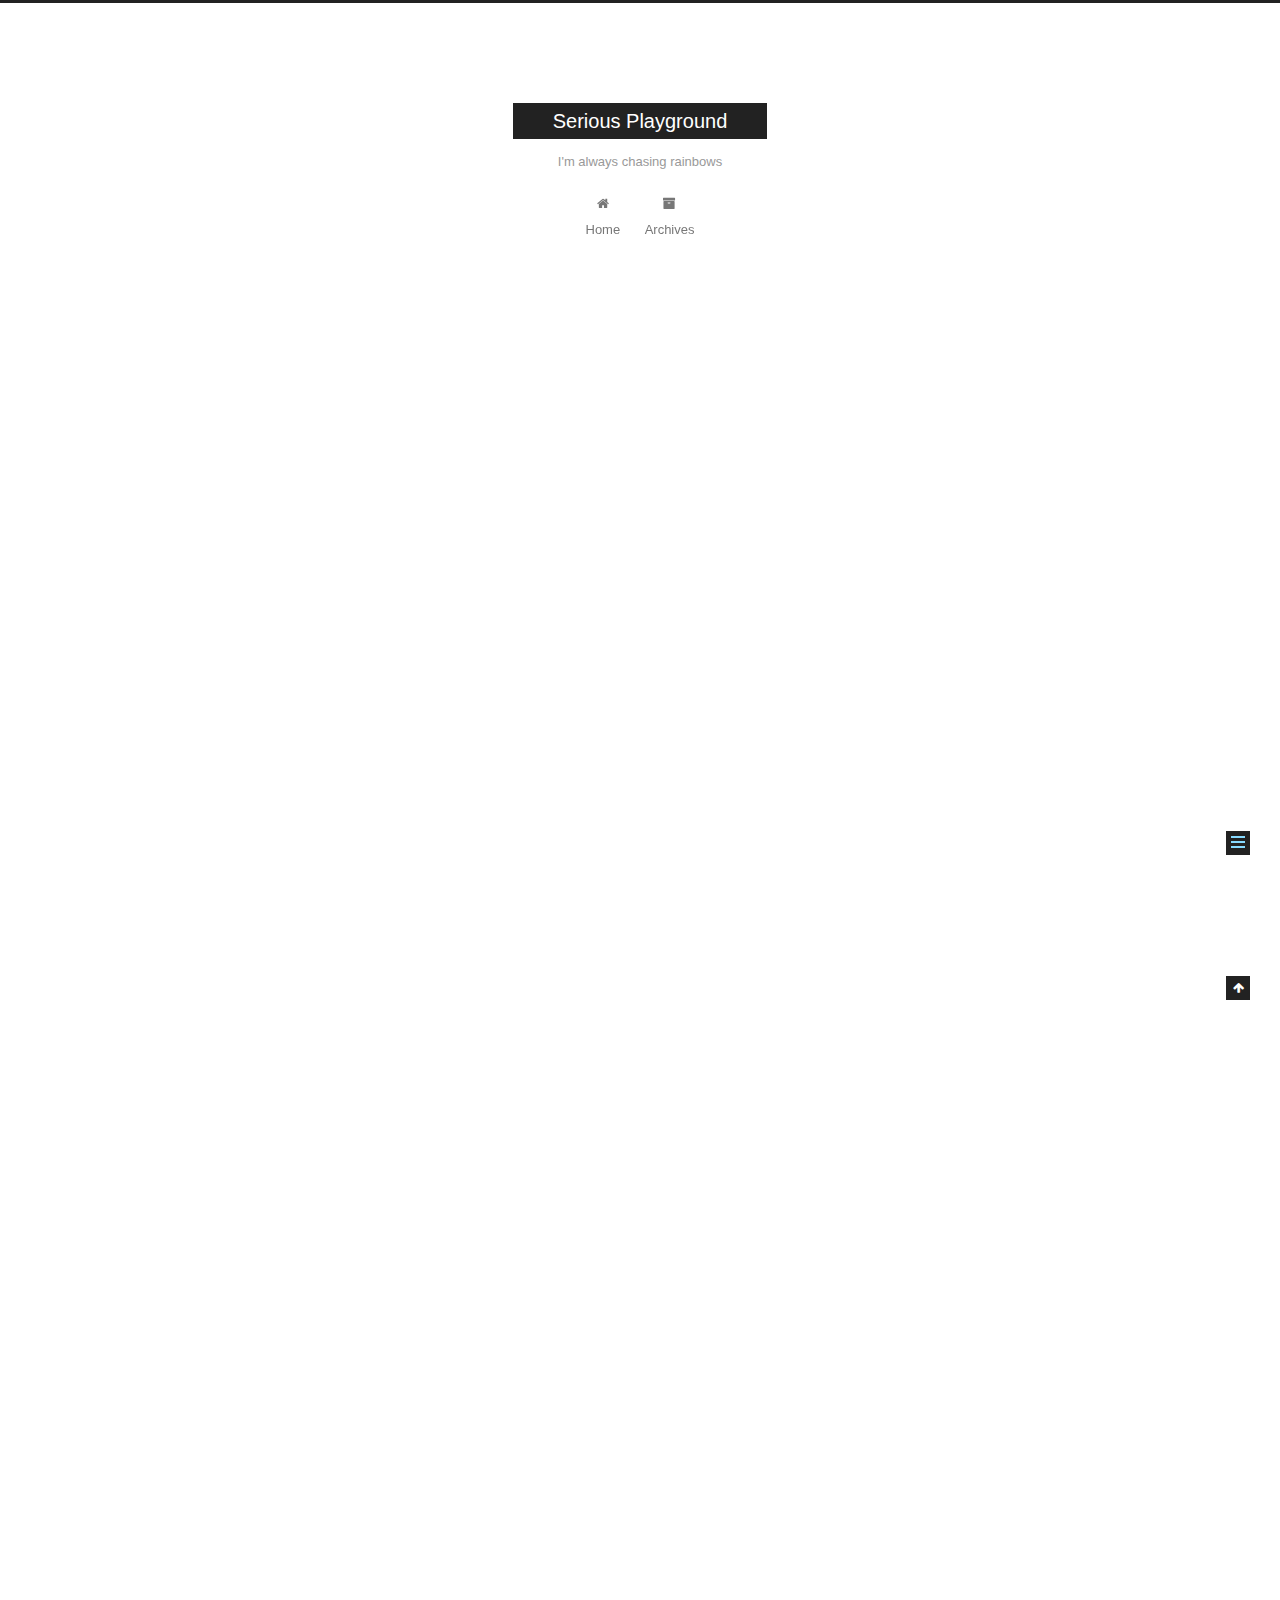
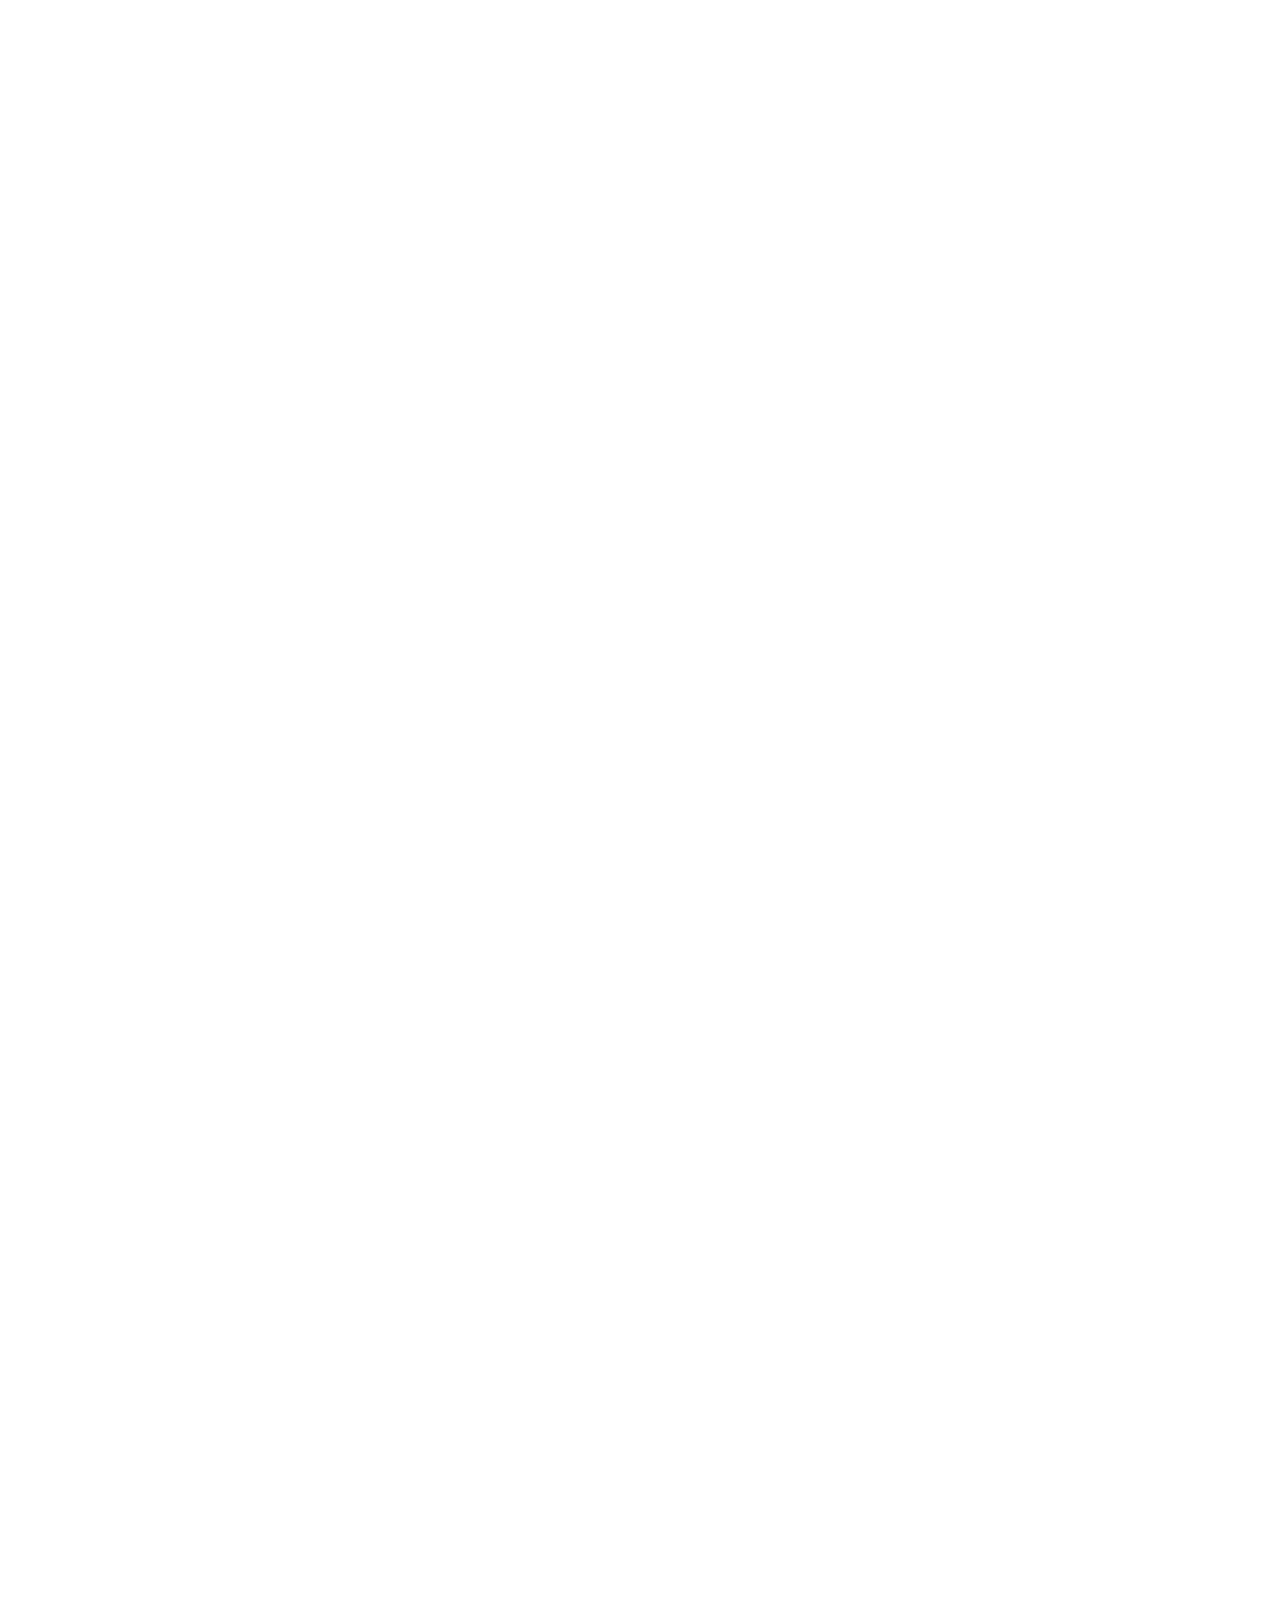
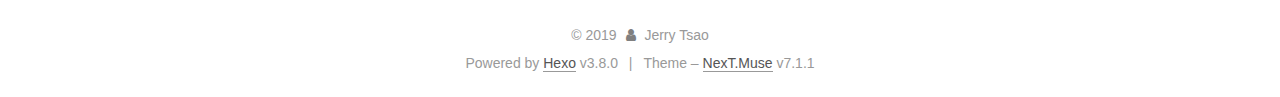
==== commit ee7e6d36: "Site updated: 2019-05-25 12:42:43" ====
--- a/2019/05/24/Four_Information_in_Conversion_Page/index.html
+++ b/2019/05/24/Four_Information_in_Conversion_Page/index.html
@@ -96,17 +96,19 @@
 
 
 
-  <meta name="description" content="Four Types of Information in Conversion PagesTips about conversion?Conversion happens everywhere and its goals  can include everything from making a purchase to requesting free information. In the era">
+  <meta name="description" content="Four Types of Information in Conversion PagesTips about conversion…Conversion happens everywhere and its goals  can include everything from making a purchase to requesting free information. In the era">
 <meta property="og:type" content="article">
 <meta property="og:title" content="Four Types of Information in Conversion Pages">
 <meta property="og:url" content="http://github.com/Bertrachtung/Bertrachtung.github.io/2019/05/24/Four_Information_in_Conversion_Page/index.html">
 <meta property="og:site_name" content="Serious Playground">
-<meta property="og:description" content="Four Types of Information in Conversion PagesTips about conversion?Conversion happens everywhere and its goals  can include everything from making a purchase to requesting free information. In the era">
+<meta property="og:description" content="Four Types of Information in Conversion PagesTips about conversion…Conversion happens everywhere and its goals  can include everything from making a purchase to requesting free information. In the era">
 <meta property="og:locale" content="en">
-<meta property="og:updated_time" content="2019-05-24T09:49:02.487Z">
+<meta property="og:image" content="http://github.com/2019/05/24/Four_Information_in_Conversion_Page/tips_of_conversion.png">
+<meta property="og:updated_time" content="2019-05-25T04:42:26.122Z">
 <meta name="twitter:card" content="summary">
 <meta name="twitter:title" content="Four Types of Information in Conversion Pages">
-<meta name="twitter:description" content="Four Types of Information in Conversion PagesTips about conversion?Conversion happens everywhere and its goals  can include everything from making a purchase to requesting free information. In the era">
+<meta name="twitter:description" content="Four Types of Information in Conversion PagesTips about conversion…Conversion happens everywhere and its goals  can include everything from making a purchase to requesting free information. In the era">
+<meta name="twitter:image" content="http://github.com/2019/05/24/Four_Information_in_Conversion_Page/tips_of_conversion.png">
 
 
 
@@ -336,12 +338,24 @@
                 
               
 
-              <time title="Created: 2019-05-24 15:08:08 / Modified: 17:49:02" itemprop="dateCreated datePublished" datetime="2019-05-24T15:08:08+08:00">2019-05-24</time>
-            
-
-            
-              
-
+              <time title="Created: 2019-05-24 15:08:08" itemprop="dateCreated datePublished" datetime="2019-05-24T15:08:08+08:00">2019-05-24</time>
+            
+
+            
+              
+
+              
+                
+                <span class="post-meta-divider">|</span>
+                
+
+                <span class="post-meta-item-icon">
+                  <i class="fa fa-calendar-check-o"></i>
+                </span>
+                
+                  <span class="post-meta-item-text">Edited on</span>
+                
+                <time title="Modified: 2019-05-25 12:42:26" itemprop="dateModified" datetime="2019-05-25T12:42:26+08:00">2019-05-25</time>
               
             
           </span>
@@ -393,10 +407,14 @@
       
 
       
-        <h1 id="Four-Types-of-Information-in-Conversion-Pages"><a href="#Four-Types-of-Information-in-Conversion-Pages" class="headerlink" title="Four Types of Information in Conversion Pages"></a>Four Types of Information in Conversion Pages</h1><h2 id="Tips-about-conversion"><a href="#Tips-about-conversion" class="headerlink" title="Tips about conversion?"></a>Tips about conversion?</h2><p>Conversion happens everywhere and its goals  can include everything from making a purchase to requesting free information. In the era of e-economy, literally, most of the conversion happens on screens and the only way for potential consmuers to accompolish this action is on the pages. As a result, thousands of tips about <em>“How to Increase the Conversion Rate”</em> pop out everytime you google about it, most of which talking about <em>“Understanding Your Users”</em> or <em>“Headlines are key”</em>. I <strong>do</strong> admit that the appropriate use of these tips can increase the conversion and in fact, most of them works amazingly well. However, I believe such tips are too functional, in other words, they are more like <strong>Icing on the cake</strong>  and consider the process of conversion from the view of a <strong>desinger</strong> instead of a <strong>potential consumer</strong>.  So here, we need a systemastic analysis about the conversion and the conversion page. What’s more, I believe <strong>understanding your users</strong> should never be regard of a empty slogan.</p>
-<h2 id="Inspired-from-AIAD"><a href="#Inspired-from-AIAD" class="headerlink" title="Inspired from AIAD"></a>Inspired from <strong>AIAD</strong></h2><p>I guess the strategies about conversion has been developping since the first advertisement showed up. Among all the studies of conversion marketing, the model of AIAD has captured most of the attention. It stands for the four steps from  a potential consumer awaring the products to making a purchase decision: Attention or Awareness, Interest, Desire and Action:</p>
+        <h1 id="Four-Types-of-Information-in-Conversion-Pages"><a href="#Four-Types-of-Information-in-Conversion-Pages" class="headerlink" title="Four Types of Information in Conversion Pages"></a>Four Types of Information in Conversion Pages</h1><h2 id="Tips-about-conversion…"><a href="#Tips-about-conversion…" class="headerlink" title="Tips about conversion…"></a>Tips about conversion…</h2><p>Conversion happens everywhere and its goals  can include everything from making a purchase to requesting free information. In the era of e-economy, literally, most of the conversion happens on screens and the only way for potential consmuers to accompolish this action is on the pages. As a result, thousands of tips about <em>“How to Increase the Conversion Rate”</em> pop out everytime you google about it, most of which talking about <em>“Understanding Your Users”</em> or <em>“Headlines are key”</em>. I <strong>do</strong> admit that the appropriate use of these tips can increase the conversion and in fact, most of them works amazingly well. However, I believe such tips are too functional, in other words, they are more like <strong>Icing on the cake</strong>  and consider the process of conversion from the view of a <strong>desinger</strong> instead of a <strong>potential consumer</strong>.  So here, we need a systemastic analysis about the conversion and the conversion page, then we can understand what are the most key elements in a conversion page. Tips are effective only when your page has been completed with all the basic elements.  So how can we define the key elements in a conversion page and a page that is complete?</p>
+<img src="/2019/05/24/Four_Information_in_Conversion_Page/tips_of_conversion.png" title="Most articles tell you about tips">
+<h2 id="Inspired-from-the-Model-of-AIAD"><a href="#Inspired-from-the-Model-of-AIAD" class="headerlink" title="Inspired  from the Model of AIAD"></a>Inspired  from the Model of AIAD</h2><p>Here is the question and we need a solution. Though before we start to brainstorm about the answer, I wanna to tell you about a story of Wechat. </p>
+<p>It’s said that before Wechat was invented, the main product manager of this app, Allen Zhang, had been mediating for years about what makes a product really popular but found nothing. One day when he was visiting a Buddhist temple to find the peace for his mind, a monk asked him why he looked so tired. Allen told something about the product, and suprisingly, the monk claimed that he had been a geek before became a monk and he believed the most popular product is the best in self-control. Allen was shocked but comprehended that idea immidiately. Holding this pricinple, he designed Wechat and now it has 100 million MAU over the world. </p>
+<p>I don’t mean to suggest that a good product designer should go to temples or churches for inspiration. This story is too lengendary and doubtable. However, when we are thinking and building our own theory in product and design, asking, searching and analyzing can be more effective than brainstorming. Theories in marketing, buseiness, psychology and design have covered most areas in a product and easy to use. As a product designer, we can easily apply these theories to our own system and adjust them to meet our need. </p>
+<p>So is the conversion. The strategies about conversion has been developping since the first advertisement showed up when ancient people exchanged their goods. Among all the studies of conversion marketing, the model of <strong>AIAD</strong> has captured most of the attention. It stands for the four steps from a potential consumer awaring of the product to making a purchase decision: Attention or Awareness, Interest, Desire and Action:</p>
 <blockquote>
-<p>From <a href="https://en.wikipedia.org/wiki/AIDA_(marketing" target="_blank" rel="noopener">Wikipedia</a>): </p>
+<p>From <a href="https://en.wikipedia.org/wiki/AIDA_(marketing" target="_blank" rel="noopener">Wikipedia</a>) </p>
 <ul>
 <li>Attention: The consumer becomes aware of a category, product or brand (usually through advertising)</li>
 <li>Interest: The consumer becomes interested by learning about brand benefits &amp; how the brand fits with lifestyle</li>
@@ -404,8 +422,9 @@
 <li>Action: The consumer forms a purchase intention, shops around, engages in trial or makes a purchase</li>
 </ul>
 </blockquote>
-<p>AIAD model is a typical hierarchical model, which built on an assumption that consumers move through a series of cognitive (thinking) and affective (feeling) stages culminating in a behavioural stage (doing e.g. purchase or trial) stage.[1] This model has been accepted widely though with a few criticisms. But what matters is that it was deduced from the view point of consumers rather than the advertisers. That is To lead a consumer make the final decision, what an efficient marketing strategy is to offer pursuasive information(stimulus) to trigger them to jump to the next step. This is exactly what we care about with our conversion pages! </p>
-<h2 id="Knowledge-Trust-Value-and-Convertion"><a href="#Knowledge-Trust-Value-and-Convertion" class="headerlink" title="Knowledge, Trust, Value and Convertion"></a>Knowledge, Trust, Value and Convertion</h2><p>Accordingly, we can conclude that a conversion needs some information to drive consumer finally pay for the product and they need to cover the functions in AIAD. </p>
+<p>AIAD model is a typical hierarchical model, which built on an assumption that consumers move through a series of cognitive (thinking) and affective (feeling) stages culminating in a behavioural stage (doing e.g. purchase or trial) stage.[1] This model has been accepted widely though with a few criticisms. But what matters is that it was deduced from the view point of consumers rather than the advertisers. That is, to lead a consumer make the final decision, what an efficient marketing strategy should do is to offer pursuasive information(stimulus) to trigger them to jump to the next step automatically. Understanding this mechanism under a purchase decision, we can naturally think of the functions of our conversion page. </p>
+<h2 id="Transplanting-the-AIAD-Model"><a href="#Transplanting-the-AIAD-Model" class="headerlink" title="Transplanting the AIAD Model"></a>Transplanting the AIAD Model</h2><p>Accordingly, we can conclude that a conversion needs some information to drive consumers finally paying for the product and they need to cover the functions in AIAD. Specifically, in a conversion page, the attention of the visitor has been drawn, which means more importance need to attach to the following steps: Interest, Desire and Action. </p>
+<p>So is the model of AIAD all what we need? Definitely not. Though the conception of it is very similiar to our solution, it’s not a good model for design: it’s hard to define interest and desire. </p>
 
       
     </div>
@@ -572,7 +591,7 @@
             
 
             
-              <div class="post-toc-content"><ol class="nav"><li class="nav-item nav-level-1"><a class="nav-link" href="#Four-Types-of-Information-in-Conversion-Pages"><span class="nav-number">1.</span> <span class="nav-text">Four Types of Information in Conversion Pages</span></a><ol class="nav-child"><li class="nav-item nav-level-2"><a class="nav-link" href="#Tips-about-conversion"><span class="nav-number">1.1.</span> <span class="nav-text">Tips about conversion?</span></a></li><li class="nav-item nav-level-2"><a class="nav-link" href="#Inspired-from-AIAD"><span class="nav-number">1.2.</span> <span class="nav-text">Inspired from AIAD</span></a></li><li class="nav-item nav-level-2"><a class="nav-link" href="#Knowledge-Trust-Value-and-Convertion"><span class="nav-number">1.3.</span> <span class="nav-text">Knowledge, Trust, Value and Convertion</span></a></li></ol></li></ol></div>
+              <div class="post-toc-content"><ol class="nav"><li class="nav-item nav-level-1"><a class="nav-link" href="#Four-Types-of-Information-in-Conversion-Pages"><span class="nav-number">1.</span> <span class="nav-text">Four Types of Information in Conversion Pages</span></a><ol class="nav-child"><li class="nav-item nav-level-2"><a class="nav-link" href="#Tips-about-conversion…"><span class="nav-number">1.1.</span> <span class="nav-text">Tips about conversion…</span></a></li><li class="nav-item nav-level-2"><a class="nav-link" href="#Inspired-from-the-Model-of-AIAD"><span class="nav-number">1.2.</span> <span class="nav-text">Inspired  from the Model of AIAD</span></a></li><li class="nav-item nav-level-2"><a class="nav-link" href="#Transplanting-the-AIAD-Model"><span class="nav-number">1.3.</span> <span class="nav-text">Transplanting the AIAD Model</span></a></li></ol></li></ol></div>
             
 
           </div>
--- a/css/main.css
+++ b/css/main.css
@@ -1765,7 +1765,7 @@
   width: 4px;
   height: 4px;
   border-radius: 50%;
-  background: #6affbe;
+  background: #70ffff;
 }
 .feed-link,
 .chat {
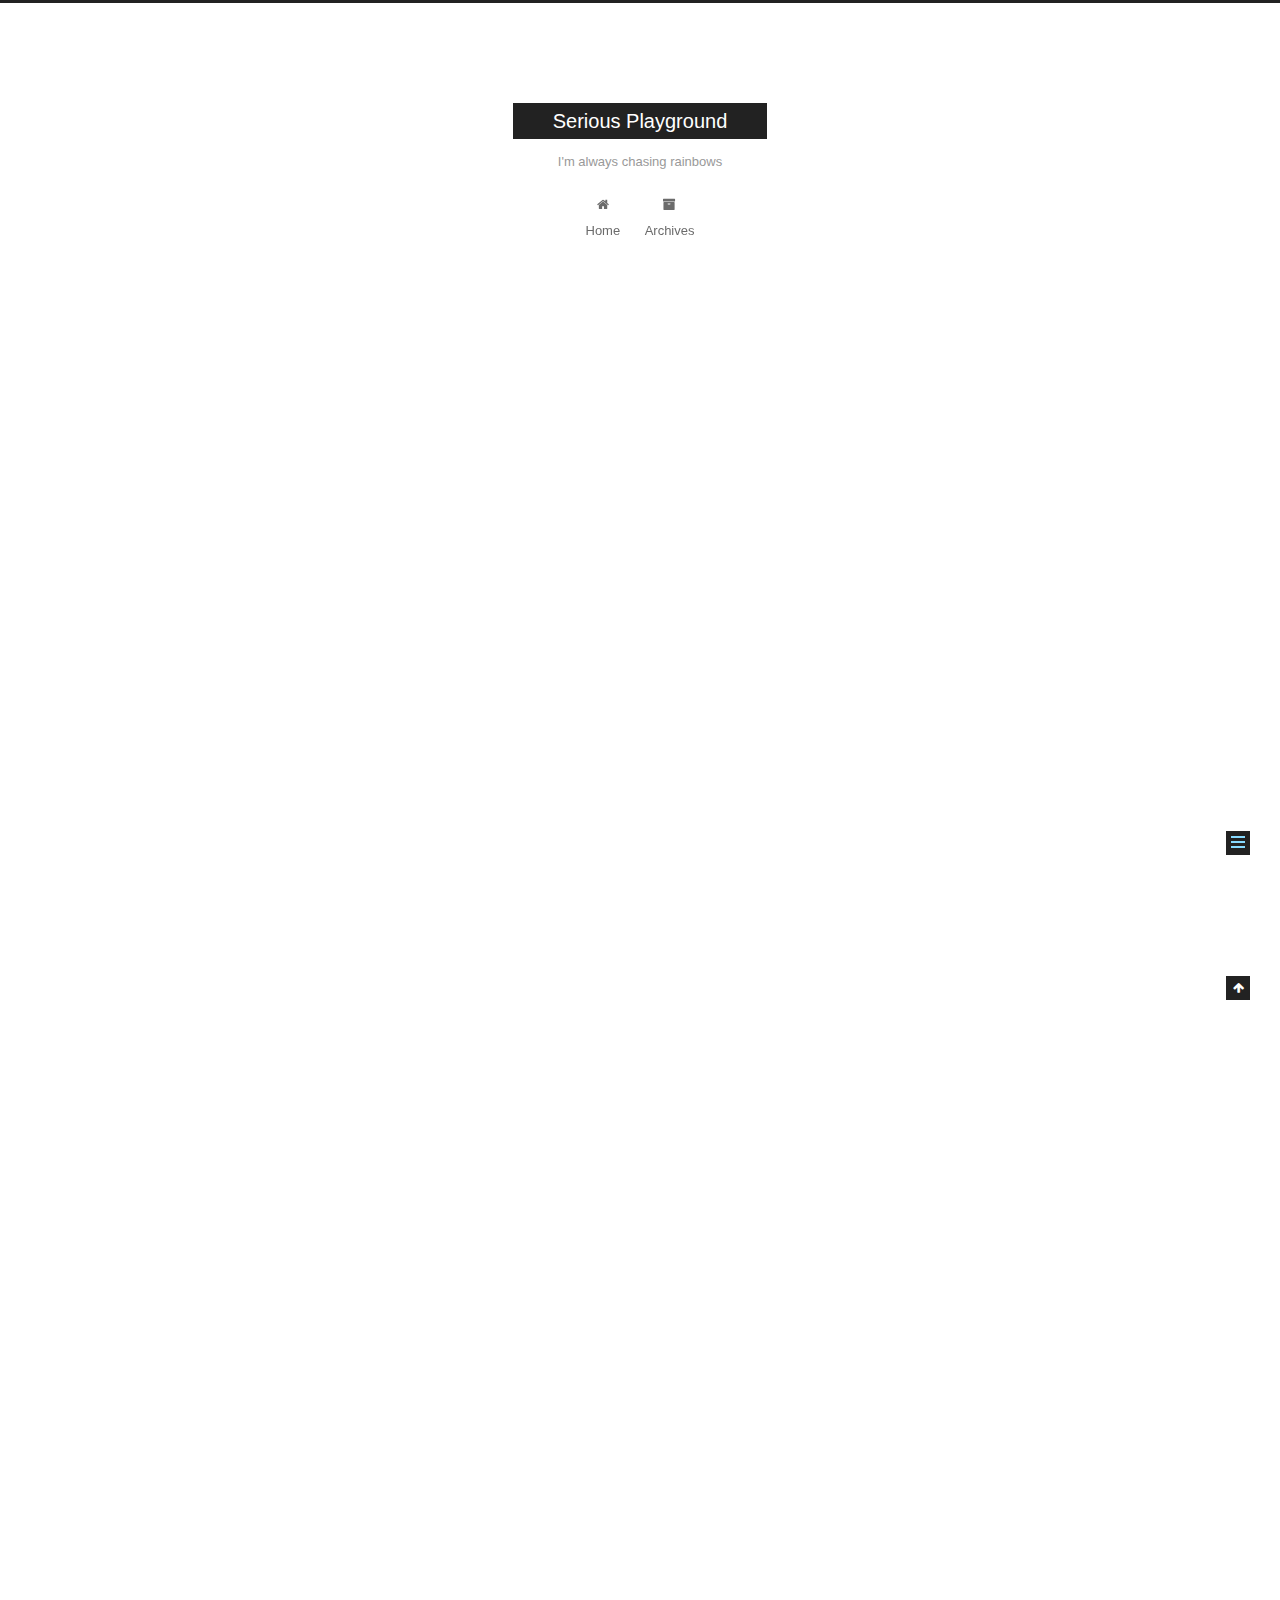
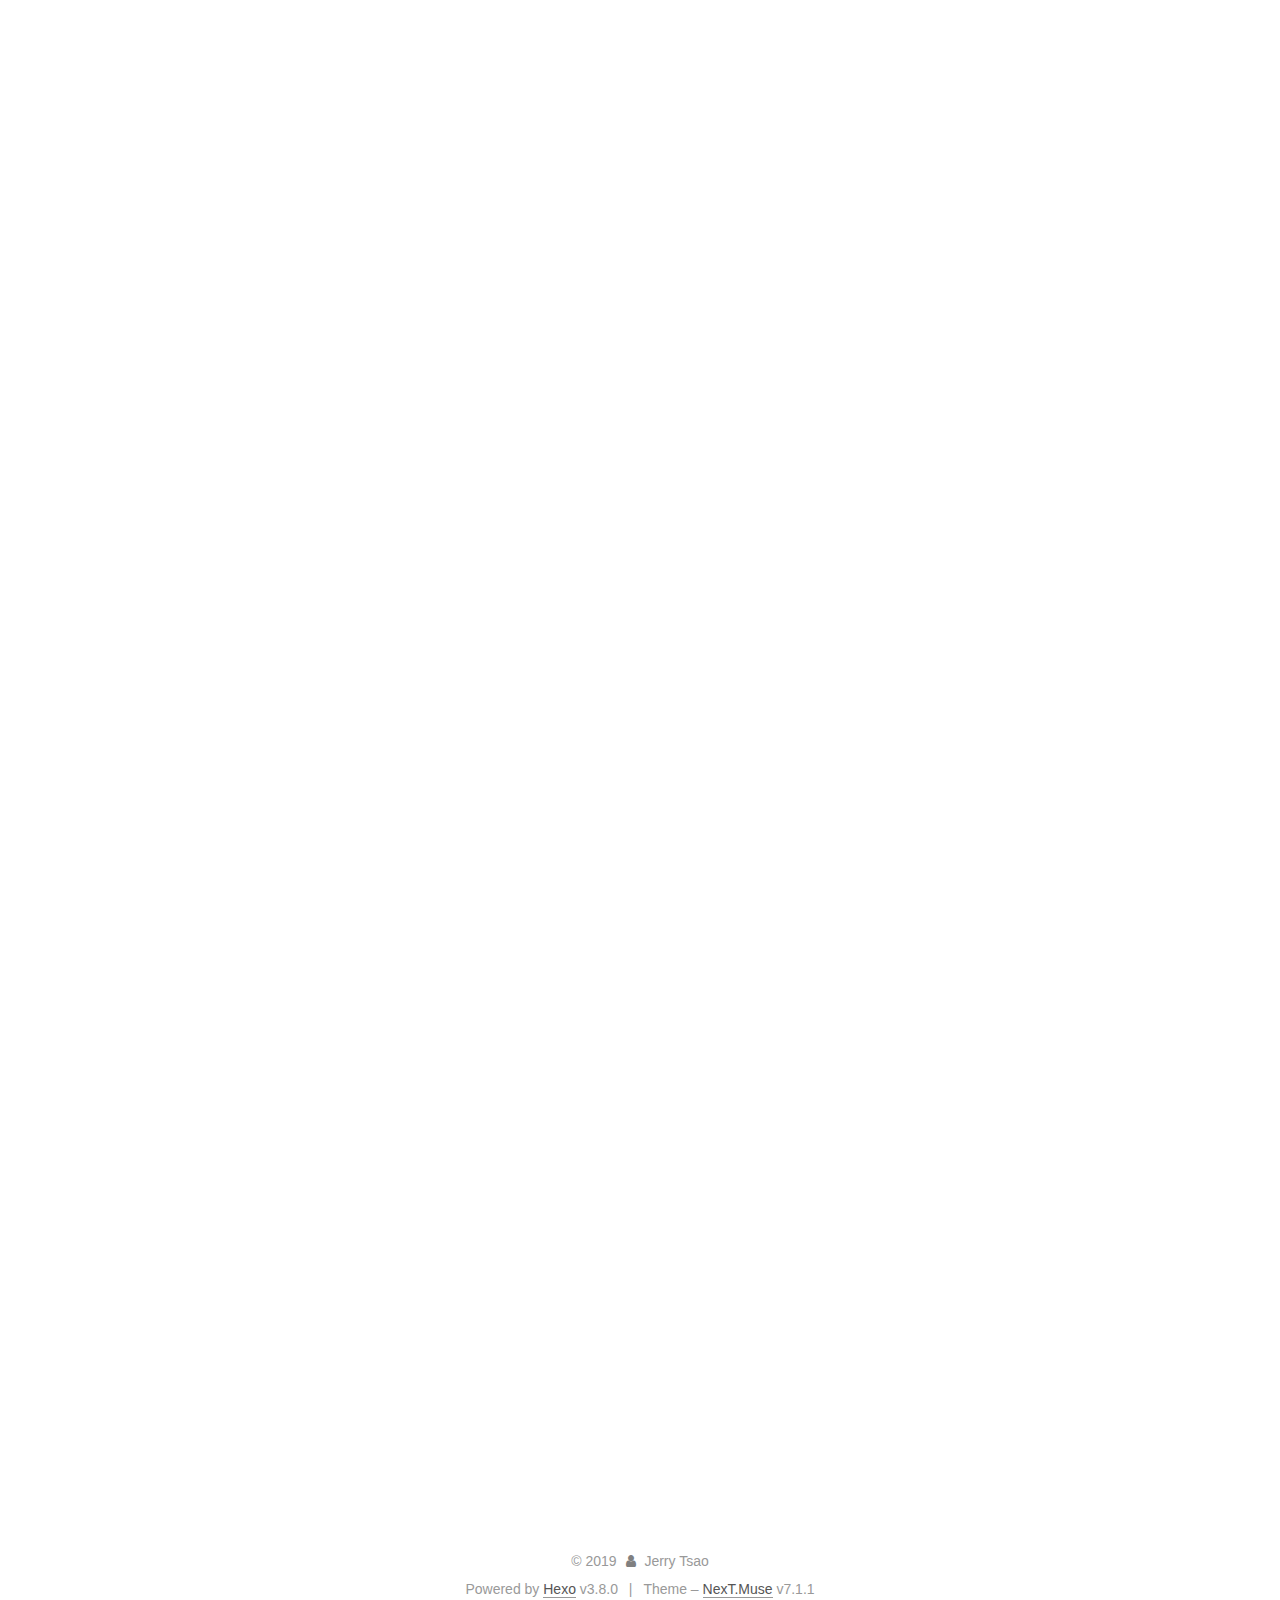
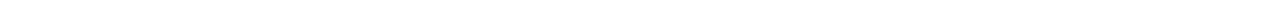
==== commit 560e49d1: "Site updated: 2019-05-25 13:04:54" ====
--- a/2019/05/24/Four_Information_in_Conversion_Page/index.html
+++ b/2019/05/24/Four_Information_in_Conversion_Page/index.html
@@ -96,18 +96,18 @@
 
 
 
-  <meta name="description" content="Four Types of Information in Conversion PagesTips about conversion…Conversion happens everywhere and its goals  can include everything from making a purchase to requesting free information. In the era">
+  <meta name="description" content="Tips about conversion…Conversion happens everywhere and its goals  can include everything from making a purchase to requesting free information. In the era of e-economy, literally, most of the convers">
 <meta property="og:type" content="article">
 <meta property="og:title" content="Four Types of Information in Conversion Pages">
 <meta property="og:url" content="http://github.com/Bertrachtung/Bertrachtung.github.io/2019/05/24/Four_Information_in_Conversion_Page/index.html">
 <meta property="og:site_name" content="Serious Playground">
-<meta property="og:description" content="Four Types of Information in Conversion PagesTips about conversion…Conversion happens everywhere and its goals  can include everything from making a purchase to requesting free information. In the era">
+<meta property="og:description" content="Tips about conversion…Conversion happens everywhere and its goals  can include everything from making a purchase to requesting free information. In the era of e-economy, literally, most of the convers">
 <meta property="og:locale" content="en">
 <meta property="og:image" content="http://github.com/2019/05/24/Four_Information_in_Conversion_Page/tips_of_conversion.png">
-<meta property="og:updated_time" content="2019-05-25T04:42:26.122Z">
+<meta property="og:updated_time" content="2019-05-25T05:04:43.220Z">
 <meta name="twitter:card" content="summary">
 <meta name="twitter:title" content="Four Types of Information in Conversion Pages">
-<meta name="twitter:description" content="Four Types of Information in Conversion PagesTips about conversion…Conversion happens everywhere and its goals  can include everything from making a purchase to requesting free information. In the era">
+<meta name="twitter:description" content="Tips about conversion…Conversion happens everywhere and its goals  can include everything from making a purchase to requesting free information. In the era of e-economy, literally, most of the convers">
 <meta name="twitter:image" content="http://github.com/2019/05/24/Four_Information_in_Conversion_Page/tips_of_conversion.png">
 
 
@@ -355,7 +355,7 @@
                 
                   <span class="post-meta-item-text">Edited on</span>
                 
-                <time title="Modified: 2019-05-25 12:42:26" itemprop="dateModified" datetime="2019-05-25T12:42:26+08:00">2019-05-25</time>
+                <time title="Modified: 2019-05-25 13:04:43" itemprop="dateModified" datetime="2019-05-25T13:04:43+08:00">2019-05-25</time>
               
             
           </span>
@@ -407,9 +407,9 @@
       
 
       
-        <h1 id="Four-Types-of-Information-in-Conversion-Pages"><a href="#Four-Types-of-Information-in-Conversion-Pages" class="headerlink" title="Four Types of Information in Conversion Pages"></a>Four Types of Information in Conversion Pages</h1><h2 id="Tips-about-conversion…"><a href="#Tips-about-conversion…" class="headerlink" title="Tips about conversion…"></a>Tips about conversion…</h2><p>Conversion happens everywhere and its goals  can include everything from making a purchase to requesting free information. In the era of e-economy, literally, most of the conversion happens on screens and the only way for potential consmuers to accompolish this action is on the pages. As a result, thousands of tips about <em>“How to Increase the Conversion Rate”</em> pop out everytime you google about it, most of which talking about <em>“Understanding Your Users”</em> or <em>“Headlines are key”</em>. I <strong>do</strong> admit that the appropriate use of these tips can increase the conversion and in fact, most of them works amazingly well. However, I believe such tips are too functional, in other words, they are more like <strong>Icing on the cake</strong>  and consider the process of conversion from the view of a <strong>desinger</strong> instead of a <strong>potential consumer</strong>.  So here, we need a systemastic analysis about the conversion and the conversion page, then we can understand what are the most key elements in a conversion page. Tips are effective only when your page has been completed with all the basic elements.  So how can we define the key elements in a conversion page and a page that is complete?</p>
+        <h1 id="Tips-about-conversion…"><a href="#Tips-about-conversion…" class="headerlink" title="Tips about conversion…"></a>Tips about conversion…</h1><p>Conversion happens everywhere and its goals  can include everything from making a purchase to requesting free information. In the era of e-economy, literally, most of the conversion happens on screens and the only way for potential consmuers to accompolish this action is on the pages. As a result, thousands of tips about <em>“How to Increase the Conversion Rate”</em> pop out everytime you google about it, most of which talking about <em>“Understanding Your Users”</em> or <em>“Headlines are key”</em>. I <strong>do</strong> admit that the appropriate use of these tips can increase the conversion and in fact, most of them works amazingly well. However, I believe such tips are too functional, in other words, they are more like <strong>Icing on the cake</strong>  and consider the process of conversion from the view of a <strong>desinger</strong> instead of a <strong>potential consumer</strong>.  So here, we need a systemastic analysis about the conversion and the conversion page, then we can understand what are the most key elements in a conversion page. Tips are effective only when your page has been completed with all the basic elements.  So how can we define the key elements in a conversion page and a page that is complete?</p>
 <img src="/2019/05/24/Four_Information_in_Conversion_Page/tips_of_conversion.png" title="Most articles tell you about tips">
-<h2 id="Inspired-from-the-Model-of-AIAD"><a href="#Inspired-from-the-Model-of-AIAD" class="headerlink" title="Inspired  from the Model of AIAD"></a>Inspired  from the Model of AIAD</h2><p>Here is the question and we need a solution. Though before we start to brainstorm about the answer, I wanna to tell you about a story of Wechat. </p>
+<h1 id="Inspired-from-the-Model-of-AIAD"><a href="#Inspired-from-the-Model-of-AIAD" class="headerlink" title="Inspired from the Model of AIAD"></a>Inspired from the Model of AIAD</h1><p>Here is the question and we need a solution. Though before we start to brainstorm about the answer, I wanna to tell you about a story of Wechat. </p>
 <p>It’s said that before Wechat was invented, the main product manager of this app, Allen Zhang, had been mediating for years about what makes a product really popular but found nothing. One day when he was visiting a Buddhist temple to find the peace for his mind, a monk asked him why he looked so tired. Allen told something about the product, and suprisingly, the monk claimed that he had been a geek before became a monk and he believed the most popular product is the best in self-control. Allen was shocked but comprehended that idea immidiately. Holding this pricinple, he designed Wechat and now it has 100 million MAU over the world. </p>
 <p>I don’t mean to suggest that a good product designer should go to temples or churches for inspiration. This story is too lengendary and doubtable. However, when we are thinking and building our own theory in product and design, asking, searching and analyzing can be more effective than brainstorming. Theories in marketing, buseiness, psychology and design have covered most areas in a product and easy to use. As a product designer, we can easily apply these theories to our own system and adjust them to meet our need. </p>
 <p>So is the conversion. The strategies about conversion has been developping since the first advertisement showed up when ancient people exchanged their goods. Among all the studies of conversion marketing, the model of <strong>AIAD</strong> has captured most of the attention. It stands for the four steps from a potential consumer awaring of the product to making a purchase decision: Attention or Awareness, Interest, Desire and Action:</p>
@@ -422,8 +422,9 @@
 <li>Action: The consumer forms a purchase intention, shops around, engages in trial or makes a purchase</li>
 </ul>
 </blockquote>
+
 <p>AIAD model is a typical hierarchical model, which built on an assumption that consumers move through a series of cognitive (thinking) and affective (feeling) stages culminating in a behavioural stage (doing e.g. purchase or trial) stage.[1] This model has been accepted widely though with a few criticisms. But what matters is that it was deduced from the view point of consumers rather than the advertisers. That is, to lead a consumer make the final decision, what an efficient marketing strategy should do is to offer pursuasive information(stimulus) to trigger them to jump to the next step automatically. Understanding this mechanism under a purchase decision, we can naturally think of the functions of our conversion page. </p>
-<h2 id="Transplanting-the-AIAD-Model"><a href="#Transplanting-the-AIAD-Model" class="headerlink" title="Transplanting the AIAD Model"></a>Transplanting the AIAD Model</h2><p>Accordingly, we can conclude that a conversion needs some information to drive consumers finally paying for the product and they need to cover the functions in AIAD. Specifically, in a conversion page, the attention of the visitor has been drawn, which means more importance need to attach to the following steps: Interest, Desire and Action. </p>
+<h1 id="Transplanting-the-AIAD-Model"><a href="#Transplanting-the-AIAD-Model" class="headerlink" title="Transplanting the AIAD Model"></a>Transplanting the AIAD Model</h1><p>Accordingly, we can conclude that a conversion needs some information to drive consumers finally paying for the product and they need to cover the functions in AIAD. Specifically, in a conversion page, the attention of the visitor has been drawn, which means more importance need to attach to the following steps: Interest, Desire and Action. </p>
 <p>So is the model of AIAD all what we need? Definitely not. Though the conception of it is very similiar to our solution, it’s not a good model for design: it’s hard to define interest and desire. </p>
 
       
@@ -591,7 +592,7 @@
             
 
             
-              <div class="post-toc-content"><ol class="nav"><li class="nav-item nav-level-1"><a class="nav-link" href="#Four-Types-of-Information-in-Conversion-Pages"><span class="nav-number">1.</span> <span class="nav-text">Four Types of Information in Conversion Pages</span></a><ol class="nav-child"><li class="nav-item nav-level-2"><a class="nav-link" href="#Tips-about-conversion…"><span class="nav-number">1.1.</span> <span class="nav-text">Tips about conversion…</span></a></li><li class="nav-item nav-level-2"><a class="nav-link" href="#Inspired-from-the-Model-of-AIAD"><span class="nav-number">1.2.</span> <span class="nav-text">Inspired  from the Model of AIAD</span></a></li><li class="nav-item nav-level-2"><a class="nav-link" href="#Transplanting-the-AIAD-Model"><span class="nav-number">1.3.</span> <span class="nav-text">Transplanting the AIAD Model</span></a></li></ol></li></ol></div>
+              <div class="post-toc-content"><ol class="nav"><li class="nav-item nav-level-1"><a class="nav-link" href="#Tips-about-conversion…"><span class="nav-number">1.</span> <span class="nav-text">Tips about conversion…</span></a></li><li class="nav-item nav-level-1"><a class="nav-link" href="#Inspired-from-the-Model-of-AIAD"><span class="nav-number">2.</span> <span class="nav-text">Inspired from the Model of AIAD</span></a></li><li class="nav-item nav-level-1"><a class="nav-link" href="#Transplanting-the-AIAD-Model"><span class="nav-number">3.</span> <span class="nav-text">Transplanting the AIAD Model</span></a></li></ol></div>
             
 
           </div>
--- a/css/main.css
+++ b/css/main.css
@@ -1765,7 +1765,7 @@
   width: 4px;
   height: 4px;
   border-radius: 50%;
-  background: #70ffff;
+  background: #50998c;
 }
 .feed-link,
 .chat {
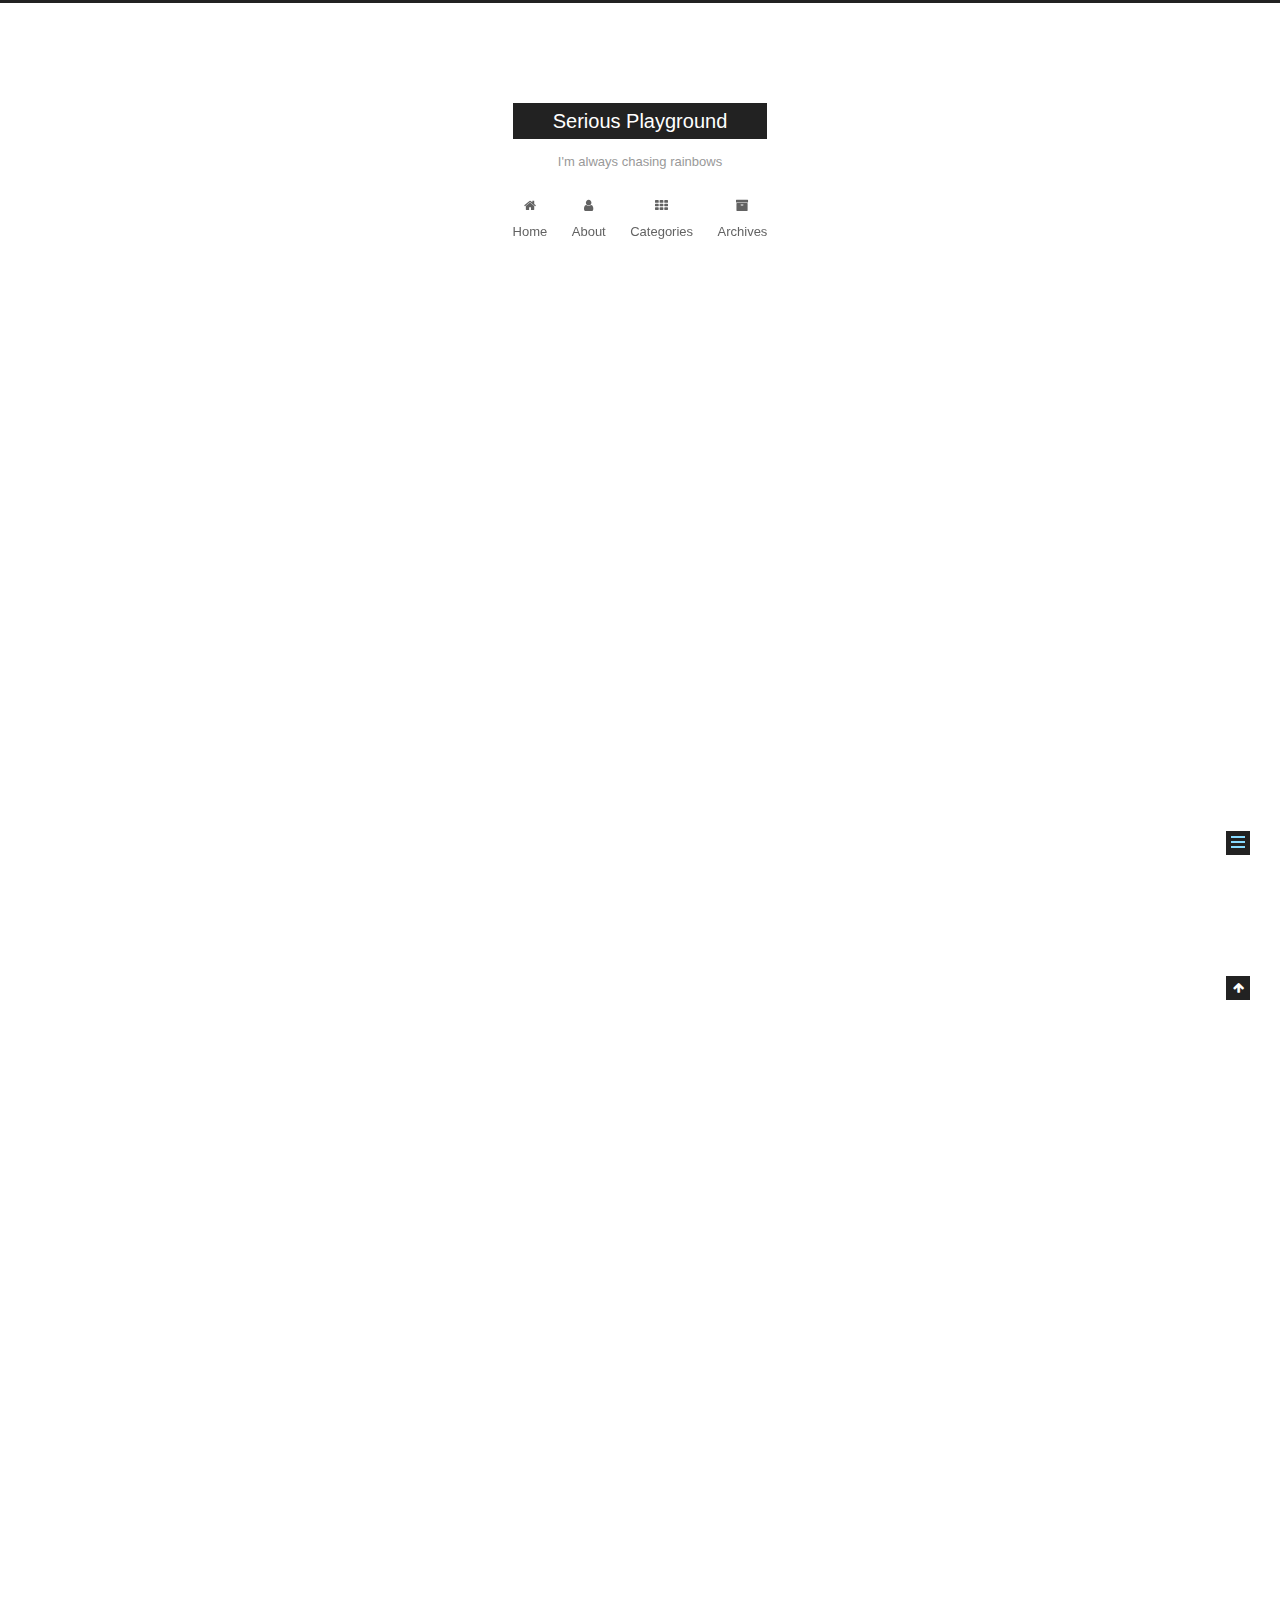
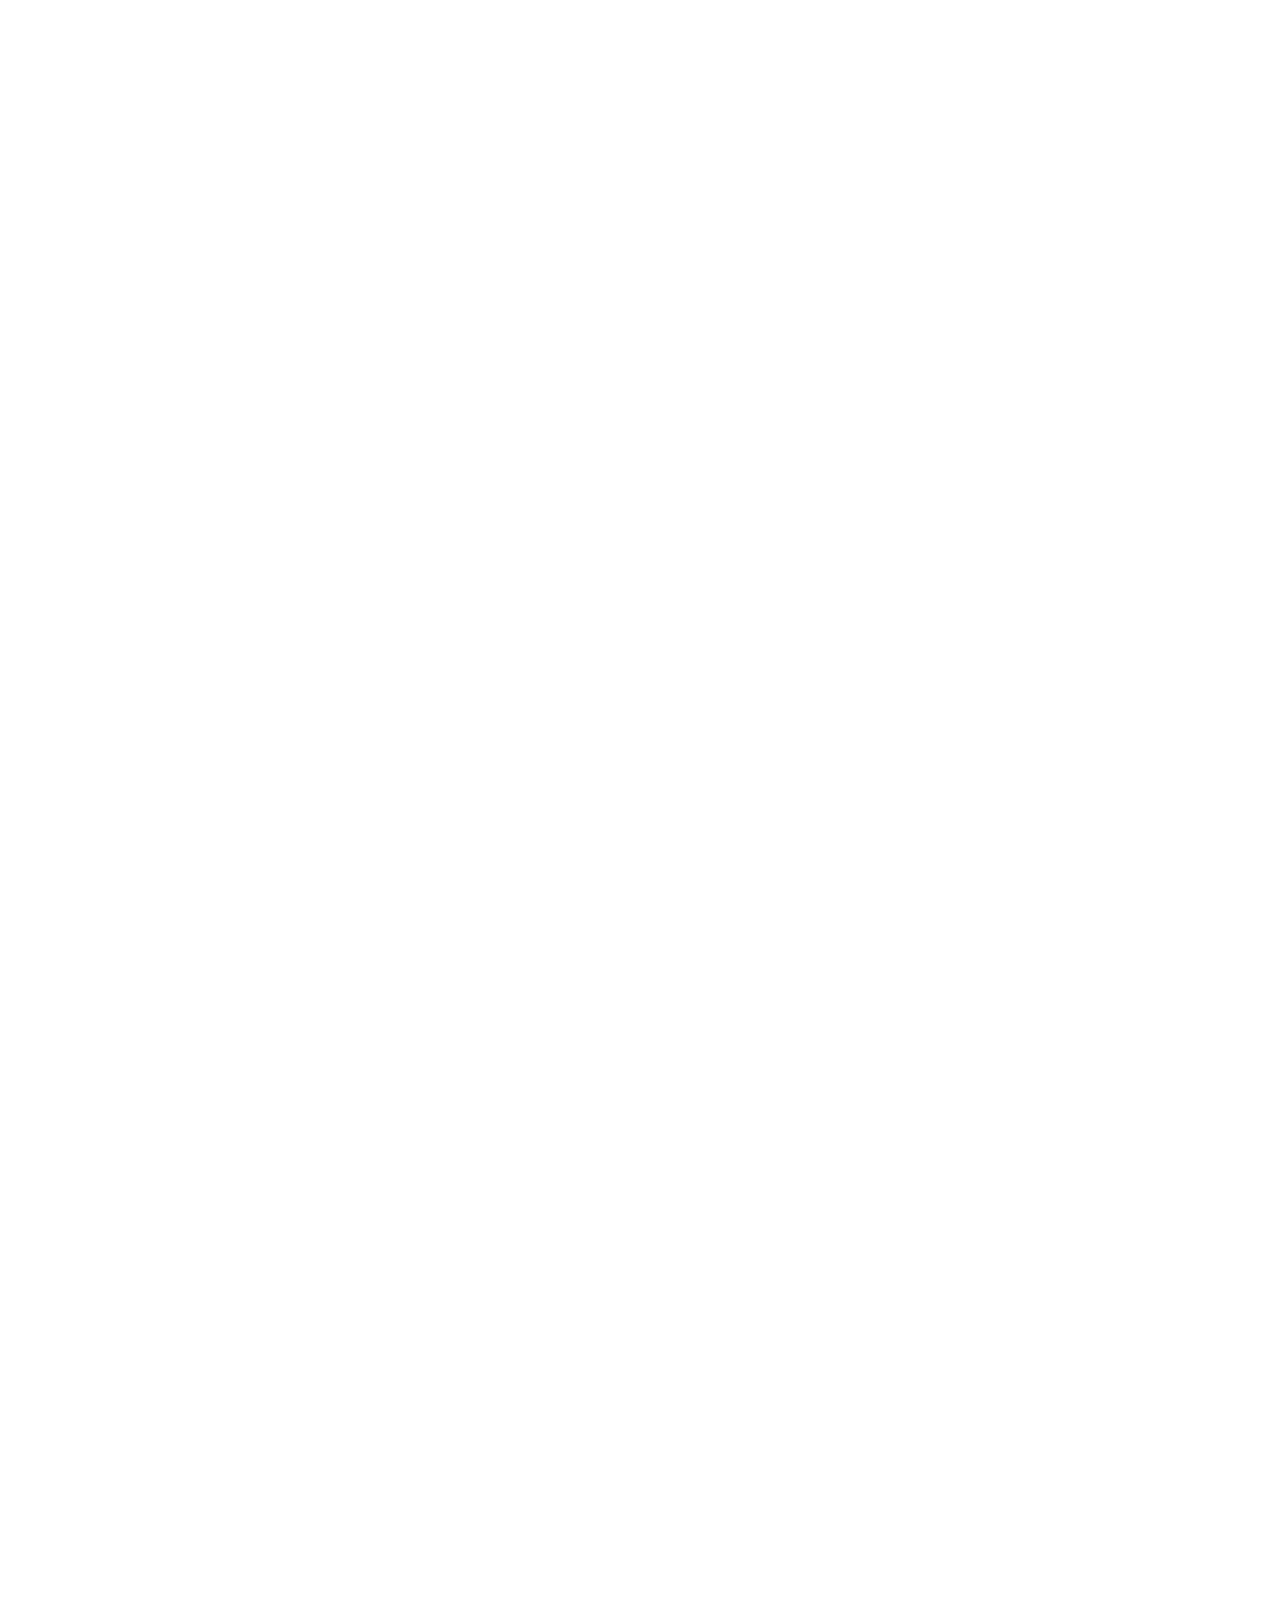
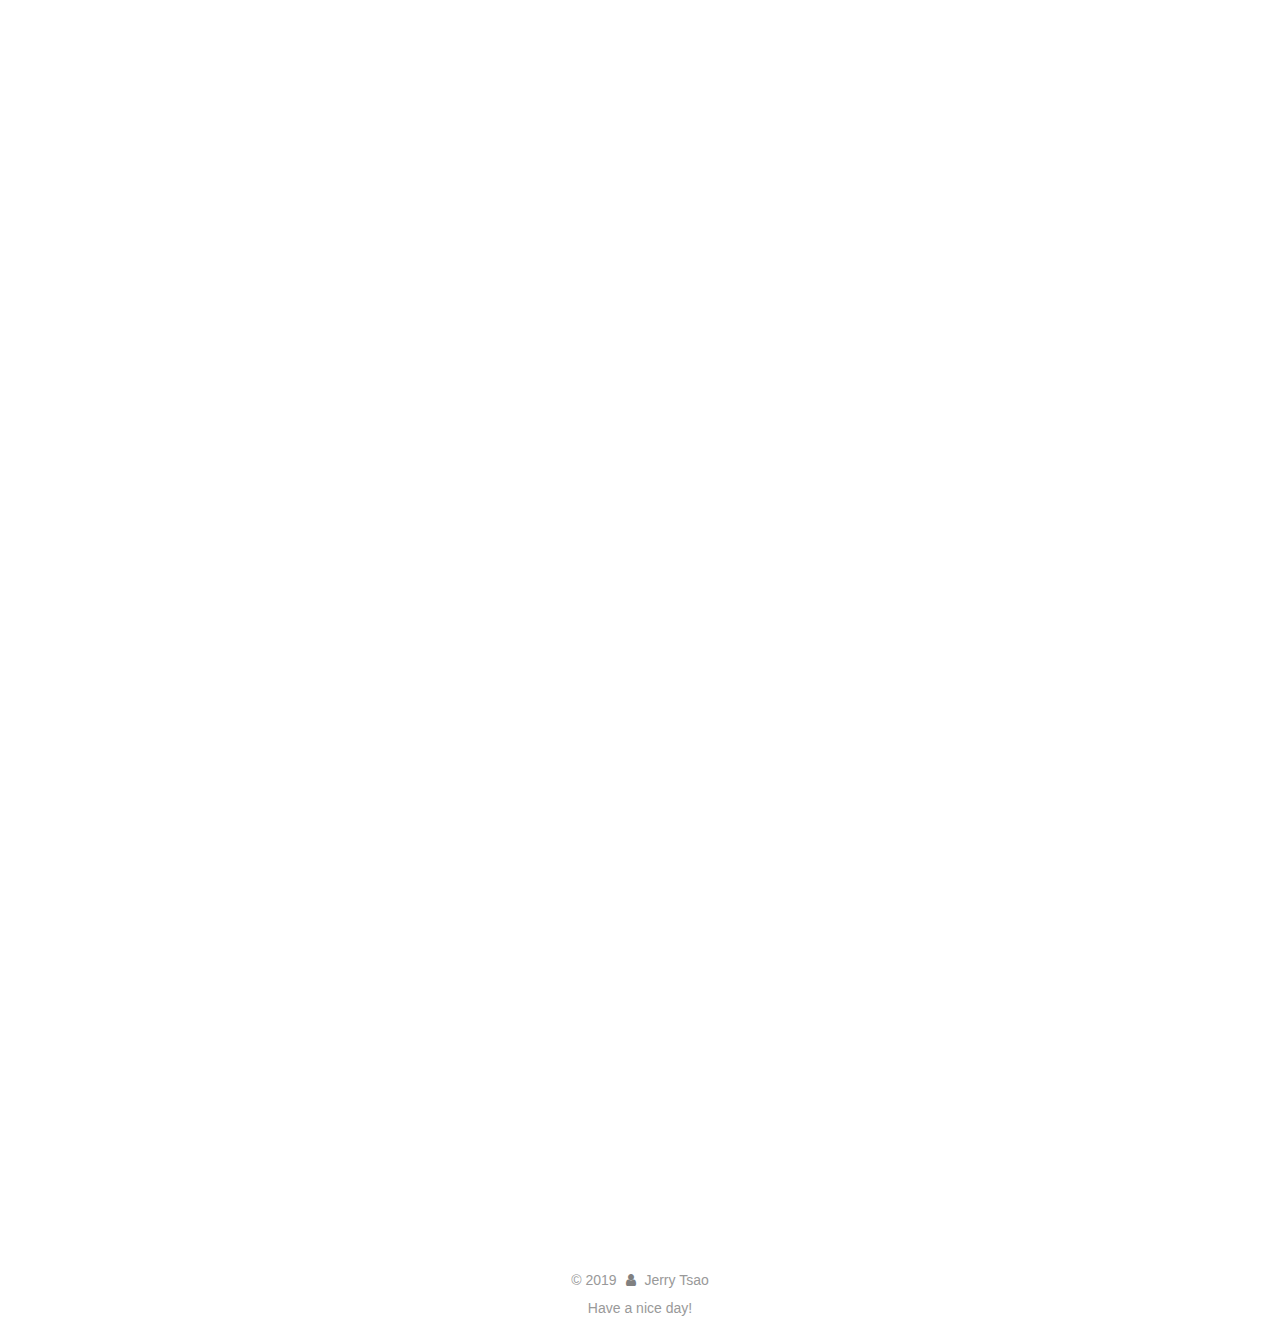
==== commit 66b96b3f: "Site updated: 2019-05-31 00:42:28" ====
--- a/2019/05/24/Four_Information_in_Conversion_Page/index.html
+++ b/2019/05/24/Four_Information_in_Conversion_Page/index.html
@@ -96,18 +96,20 @@
 
 
 
-  <meta name="description" content="Tips about conversion…Conversion happens everywhere and its goals  can include everything from making a purchase to requesting free information. In the era of e-economy, literally, most of the convers">
+  <meta name="description" content="Conversion happens everywhere and its goals can include everything from making a purchase to requesting free information. In the era of e-economy, literally, most of the conversion happens on screens">
 <meta property="og:type" content="article">
 <meta property="og:title" content="Four Types of Information in Conversion Pages">
 <meta property="og:url" content="http://github.com/Bertrachtung/Bertrachtung.github.io/2019/05/24/Four_Information_in_Conversion_Page/index.html">
 <meta property="og:site_name" content="Serious Playground">
-<meta property="og:description" content="Tips about conversion…Conversion happens everywhere and its goals  can include everything from making a purchase to requesting free information. In the era of e-economy, literally, most of the convers">
+<meta property="og:description" content="Conversion happens everywhere and its goals can include everything from making a purchase to requesting free information. In the era of e-economy, literally, most of the conversion happens on screens">
 <meta property="og:locale" content="en">
 <meta property="og:image" content="http://github.com/2019/05/24/Four_Information_in_Conversion_Page/tips_of_conversion.png">
-<meta property="og:updated_time" content="2019-05-25T05:04:43.220Z">
+<meta property="og:image" content="http://github.com/2019/05/24/Four_Information_in_Conversion_Page/The_Purchase_Funnel.jpg">
+<meta property="og:image" content="http://github.com/2019/05/24/Four_Information_in_Conversion_Page/amazon.png">
+<meta property="og:updated_time" content="2019-05-30T16:42:07.479Z">
 <meta name="twitter:card" content="summary">
 <meta name="twitter:title" content="Four Types of Information in Conversion Pages">
-<meta name="twitter:description" content="Tips about conversion…Conversion happens everywhere and its goals  can include everything from making a purchase to requesting free information. In the era of e-economy, literally, most of the convers">
+<meta name="twitter:description" content="Conversion happens everywhere and its goals can include everything from making a purchase to requesting free information. In the era of e-economy, literally, most of the conversion happens on screens">
 <meta name="twitter:image" content="http://github.com/2019/05/24/Four_Information_in_Conversion_Page/tips_of_conversion.png">
 
 
@@ -233,6 +235,40 @@
         
         
           
+          <li class="menu-item menu-item-about">
+
+    
+    
+    
+      
+    
+
+    
+
+    <a href="/about/" rel="section"><i class="menu-item-icon fa fa-fw fa-user"></i> <br>About</a>
+
+  </li>
+        
+        
+        
+          
+          <li class="menu-item menu-item-categories">
+
+    
+    
+    
+      
+    
+
+    
+
+    <a href="/categories/" rel="section"><i class="menu-item-icon fa fa-fw fa-th"></i> <br>Categories</a>
+
+  </li>
+        
+        
+        
+          
           <li class="menu-item menu-item-archives">
 
     
@@ -299,7 +335,7 @@
 
     <span hidden itemprop="author" itemscope itemtype="http://schema.org/Person">
       <meta itemprop="name" content="Jerry Tsao">
-      <meta itemprop="description" content="A personal website for Jerry Tsao">
+      <meta itemprop="description" content="I‘m always chasing rainbows">
       <meta itemprop="image" content="/images/avatar.gif">
     </span>
 
@@ -355,7 +391,7 @@
                 
                   <span class="post-meta-item-text">Edited on</span>
                 
-                <time title="Modified: 2019-05-25 13:04:43" itemprop="dateModified" datetime="2019-05-25T13:04:43+08:00">2019-05-25</time>
+                <time title="Modified: 2019-05-31 00:42:07" itemprop="dateModified" datetime="2019-05-31T00:42:07+08:00">2019-05-31</time>
               
             
           </span>
@@ -407,12 +443,13 @@
       
 
       
-        <h1 id="Tips-about-conversion…"><a href="#Tips-about-conversion…" class="headerlink" title="Tips about conversion…"></a>Tips about conversion…</h1><p>Conversion happens everywhere and its goals  can include everything from making a purchase to requesting free information. In the era of e-economy, literally, most of the conversion happens on screens and the only way for potential consmuers to accompolish this action is on the pages. As a result, thousands of tips about <em>“How to Increase the Conversion Rate”</em> pop out everytime you google about it, most of which talking about <em>“Understanding Your Users”</em> or <em>“Headlines are key”</em>. I <strong>do</strong> admit that the appropriate use of these tips can increase the conversion and in fact, most of them works amazingly well. However, I believe such tips are too functional, in other words, they are more like <strong>Icing on the cake</strong>  and consider the process of conversion from the view of a <strong>desinger</strong> instead of a <strong>potential consumer</strong>.  So here, we need a systemastic analysis about the conversion and the conversion page, then we can understand what are the most key elements in a conversion page. Tips are effective only when your page has been completed with all the basic elements.  So how can we define the key elements in a conversion page and a page that is complete?</p>
+        <p>Conversion happens everywhere and its goals can include everything from making a purchase to requesting free information. In the era of e-economy, literally, most of the conversion happens on screens and the only way for potential consumers to execute this action is on the pages. As a result, thousands of tips about <em>“How to Increase the Conversion Rate”</em> pop out every time you google about it, most of which talking about <em>“Understanding Your Users”</em> or <em>“Headlines are key”</em>. I <strong>do</strong> admit that the appropriate use of these tips can increase the conversion and in fact, most of them works amazingly well. However, I believe such tips are too functional, in other words, they are more like <strong>Icing on the cake</strong>  and consider the process of conversion from the view of a <strong>designer</strong> instead of a <strong>potential consumer</strong>. So here, we need a systematic analysis about the conversion and the conversion page, then we can understand what the most key elements are in a conversion page. Tips are effective only when your page has been completed with all the basic elements. But how can we define the key elements in a conversion page and a page that is complete?</p>
 <img src="/2019/05/24/Four_Information_in_Conversion_Page/tips_of_conversion.png" title="Most articles tell you about tips">
+<a id="more"></a>
 <h1 id="Inspired-from-the-Model-of-AIAD"><a href="#Inspired-from-the-Model-of-AIAD" class="headerlink" title="Inspired from the Model of AIAD"></a>Inspired from the Model of AIAD</h1><p>Here is the question and we need a solution. Though before we start to brainstorm about the answer, I wanna to tell you about a story of Wechat. </p>
-<p>It’s said that before Wechat was invented, the main product manager of this app, Allen Zhang, had been mediating for years about what makes a product really popular but found nothing. One day when he was visiting a Buddhist temple to find the peace for his mind, a monk asked him why he looked so tired. Allen told something about the product, and suprisingly, the monk claimed that he had been a geek before became a monk and he believed the most popular product is the best in self-control. Allen was shocked but comprehended that idea immidiately. Holding this pricinple, he designed Wechat and now it has 100 million MAU over the world. </p>
-<p>I don’t mean to suggest that a good product designer should go to temples or churches for inspiration. This story is too lengendary and doubtable. However, when we are thinking and building our own theory in product and design, asking, searching and analyzing can be more effective than brainstorming. Theories in marketing, buseiness, psychology and design have covered most areas in a product and easy to use. As a product designer, we can easily apply these theories to our own system and adjust them to meet our need. </p>
-<p>So is the conversion. The strategies about conversion has been developping since the first advertisement showed up when ancient people exchanged their goods. Among all the studies of conversion marketing, the model of <strong>AIAD</strong> has captured most of the attention. It stands for the four steps from a potential consumer awaring of the product to making a purchase decision: Attention or Awareness, Interest, Desire and Action:</p>
+<p>It’s said that before Wechat was invented, the main product manager of this app, Allen Zhang, had been mediating for years about what makes a product really popular but found nothing. One day when he was visiting a Buddhist temple to find the peace for his mind, a monk asked him why he looked so tired. Allen told something about the product, and surprisingly, the monk claimed that he had been a geek before became a monk and he believed the most popular product is the best in self-control. Allen was shocked but comprehended that idea immediately. Holding this principle, he designed Wechat and now it has 100 million MAU over the world. </p>
+<p>I don’t mean to suggest that a good product designer should go to temples or churches for inspiration. This story is too legendary and doubtable. However, when we are thinking and building our own theory in product and design, asking, searching and analyzing can be more effective than brainstorming. Theories in marketing, business, psychology and design have covered most areas in a product and easy to use. As a product designer, we can easily apply these theories to our own system and adjust them to meet our need. </p>
+<p>So is the conversion. The strategies about conversion has been developing since the first advertisement showed up when ancient people exchanged their goods. Among all the studies of conversion marketing, the model of <strong>AIAD</strong> has captured most of the attention. It stands for the four steps from a potential consumer noticing the product to making a purchase decision: Attention or Awareness, Interest, Desire and Action:</p>
 <blockquote>
 <p>From <a href="https://en.wikipedia.org/wiki/AIDA_(marketing" target="_blank" rel="noopener">Wikipedia</a>) </p>
 <ul>
@@ -422,10 +459,20 @@
 <li>Action: The consumer forms a purchase intention, shops around, engages in trial or makes a purchase</li>
 </ul>
 </blockquote>
-
-<p>AIAD model is a typical hierarchical model, which built on an assumption that consumers move through a series of cognitive (thinking) and affective (feeling) stages culminating in a behavioural stage (doing e.g. purchase or trial) stage.[1] This model has been accepted widely though with a few criticisms. But what matters is that it was deduced from the view point of consumers rather than the advertisers. That is, to lead a consumer make the final decision, what an efficient marketing strategy should do is to offer pursuasive information(stimulus) to trigger them to jump to the next step automatically. Understanding this mechanism under a purchase decision, we can naturally think of the functions of our conversion page. </p>
-<h1 id="Transplanting-the-AIAD-Model"><a href="#Transplanting-the-AIAD-Model" class="headerlink" title="Transplanting the AIAD Model"></a>Transplanting the AIAD Model</h1><p>Accordingly, we can conclude that a conversion needs some information to drive consumers finally paying for the product and they need to cover the functions in AIAD. Specifically, in a conversion page, the attention of the visitor has been drawn, which means more importance need to attach to the following steps: Interest, Desire and Action. </p>
-<p>So is the model of AIAD all what we need? Definitely not. Though the conception of it is very similiar to our solution, it’s not a good model for design: it’s hard to define interest and desire. </p>
+<img src="/2019/05/24/Four_Information_in_Conversion_Page/The_Purchase_Funnel.jpg" title="the Standard Purchase Funnel">
+<p>AIAD model is a typical hierarchical model, which built on an assumption that consumers move through a series of cognitive (thinking) and affective (feeling) stages culminating in a behavioral stage (doing e.g. purchase or trial) stage.[1] This model has been accepted widely though with a few criticisms. But what matters is that it was deduced from the view point of consumers rather than the advertisers. That is, to lead a consumer make the final decision, what an efficient marketing strategy should do is to offer persuasive information(stimulus) to trigger them to jump to the next step automatically. Understanding this mechanism under a purchase decision, we can naturally think of the functions of our conversion page. </p>
+<h1 id="Knowledge-Trust-Value-Conversion"><a href="#Knowledge-Trust-Value-Conversion" class="headerlink" title="Knowledge-Trust-Value-Conversion"></a>Knowledge-Trust-Value-Conversion</h1><p>Accordingly, we can conclude that a conversion needs some information to drive consumers finally paying for the product and they need to cover the functions in AIAD. Specifically, in a conversion page, the attention of the visitor has been drawn, which means more importance need to attach to the following steps: Interest, Desire and Action. </p>
+<p>So is the three steps all what we need? Definitely not. Though the conception is very similar to our solution, it’s not a good model for design: interest and desire are defined by the user instead of us. Our duty is to offer information instead of to control their mind, so we can guess but never decide what they would feel interesting or in desire. The conterpart of the two steps in a page is the information of <strong>Knowledge</strong> and  <strong>Value</strong>. After learning the basic knowledge and judging the value of our product, our custommer will determine whether the product is in their interest and in desire. At the same time, our visitors are smart: they are not easy to pursuade. Born in the time of advertisement, most of them have been immuned naturally from description of all kinds of endorsement. We need something to tell them: hay, though you are far from our product, our description is totally true! Or they just distain your product, closing the page and going to complain about the fake advertisment. This requires us to offer something that dismisses the doubt and lay the trust between vistors and us. This goal can be concluded as <strong>Trust</strong>. </p>
+<p>Now we have gotten all the types of information we need to offer in our conversion page: <strong>Knowledge, Trust, Value, Conversion</strong>:</p>
+<ul>
+<li>Knowledge: The basic information of product, at least contains the name, the type and the size. </li>
+<li>Trust: The information that can win visitors’ trust. There are multiple ways to do so. The most typical one is to display other consumers’ reviews. Other ways can be to offer the legal certification of the company or product, to show the insurance information or to find a celebrity endorsement. This kind of information can also, on the other hand, promote the value of product. </li>
+<li>Value: How the product differs from others? Why the consumer should choose this one? The content in Value part need to issue these questions. It can be the advantages of a product in price, quality, service or even delivery speed. In small business’s conversion page, this part should be completed with the effort of both market and design departments. In a big e-economy platform，like Amazon or Taobao, such content are mostly offerd by the product owner. </li>
+<li>Conversion: After the visitors have understood the product’s value, judged that this is what they need, they will search for the place to order. The page should provide a conspicuous conversion portal. </li>
+</ul>
+<p>The order of them are not stable and can be adjusted for practice. However, this system seems to be too abstract and we’d better learn it by some examples. </p>
+<p>Below is a page of a lotion product on Amazon. </p>
+<img src="/2019/05/24/Four_Information_in_Conversion_Page/amazon.png" title="the Standard Purchase Funnel">
 
       
     </div>
@@ -523,7 +570,7 @@
           <div class="site-author motion-element" itemprop="author" itemscope itemtype="http://schema.org/Person">
             
               <p class="site-author-name" itemprop="name">Jerry Tsao</p>
-              <div class="site-description motion-element" itemprop="description">A personal website for Jerry Tsao</div>
+              <div class="site-description motion-element" itemprop="description">I‘m always chasing rainbows</div>
           </div>
 
           
@@ -567,6 +614,28 @@
           
 
           
+            <div class="links-of-author motion-element">
+              
+                <span class="links-of-author-item">
+                  
+                  
+                  
+                    
+                  
+                  <a href="https://github.com/Bertrachtung" title="GitHub &rarr; https://github.com/Bertrachtung"><i class="fa fa-fw fa-github"></i></a>
+                </span>
+              
+                <span class="links-of-author-item">
+                  
+                  
+                  
+                    
+                  
+                  <a href="https://instagram.com/bertrachtung" title="Instagram &rarr; https://instagram.com/bertrachtung" rel="noopener" target="_blank"><i class="fa fa-fw fa-instagram"></i></a>
+                </span>
+              
+            </div>
+          
 
           
 
@@ -592,7 +661,7 @@
             
 
             
-              <div class="post-toc-content"><ol class="nav"><li class="nav-item nav-level-1"><a class="nav-link" href="#Tips-about-conversion…"><span class="nav-number">1.</span> <span class="nav-text">Tips about conversion…</span></a></li><li class="nav-item nav-level-1"><a class="nav-link" href="#Inspired-from-the-Model-of-AIAD"><span class="nav-number">2.</span> <span class="nav-text">Inspired from the Model of AIAD</span></a></li><li class="nav-item nav-level-1"><a class="nav-link" href="#Transplanting-the-AIAD-Model"><span class="nav-number">3.</span> <span class="nav-text">Transplanting the AIAD Model</span></a></li></ol></div>
+              <div class="post-toc-content"><ol class="nav"><li class="nav-item nav-level-1"><a class="nav-link" href="#Inspired-from-the-Model-of-AIAD"><span class="nav-number">1.</span> <span class="nav-text">Inspired from the Model of AIAD</span></a></li><li class="nav-item nav-level-1"><a class="nav-link" href="#Knowledge-Trust-Value-Conversion"><span class="nav-number">2.</span> <span class="nav-text">Knowledge-Trust-Value-Conversion</span></a></li></ol></div>
             
 
           </div>
@@ -625,17 +694,13 @@
 </div>
 
 
-  <div class="powered-by">Powered by <a href="https://hexo.io" class="theme-link" rel="noopener" target="_blank">Hexo</a> v3.8.0</div>
-
-
-
-  <span class="post-meta-divider">|</span>
-
-
-
-  <div class="theme-info">Theme – <a href="https://theme-next.org" class="theme-link" rel="noopener" target="_blank">NexT.Muse</a> v7.1.1</div>
-
-
+
+
+
+
+
+
+  <div class="footer-custom">Have a nice day!</div>
 
 
         
--- a/css/main.css
+++ b/css/main.css
@@ -1765,7 +1765,7 @@
   width: 4px;
   height: 4px;
   border-radius: 50%;
-  background: #50998c;
+  background: #6c81a1;
 }
 .feed-link,
 .chat {
